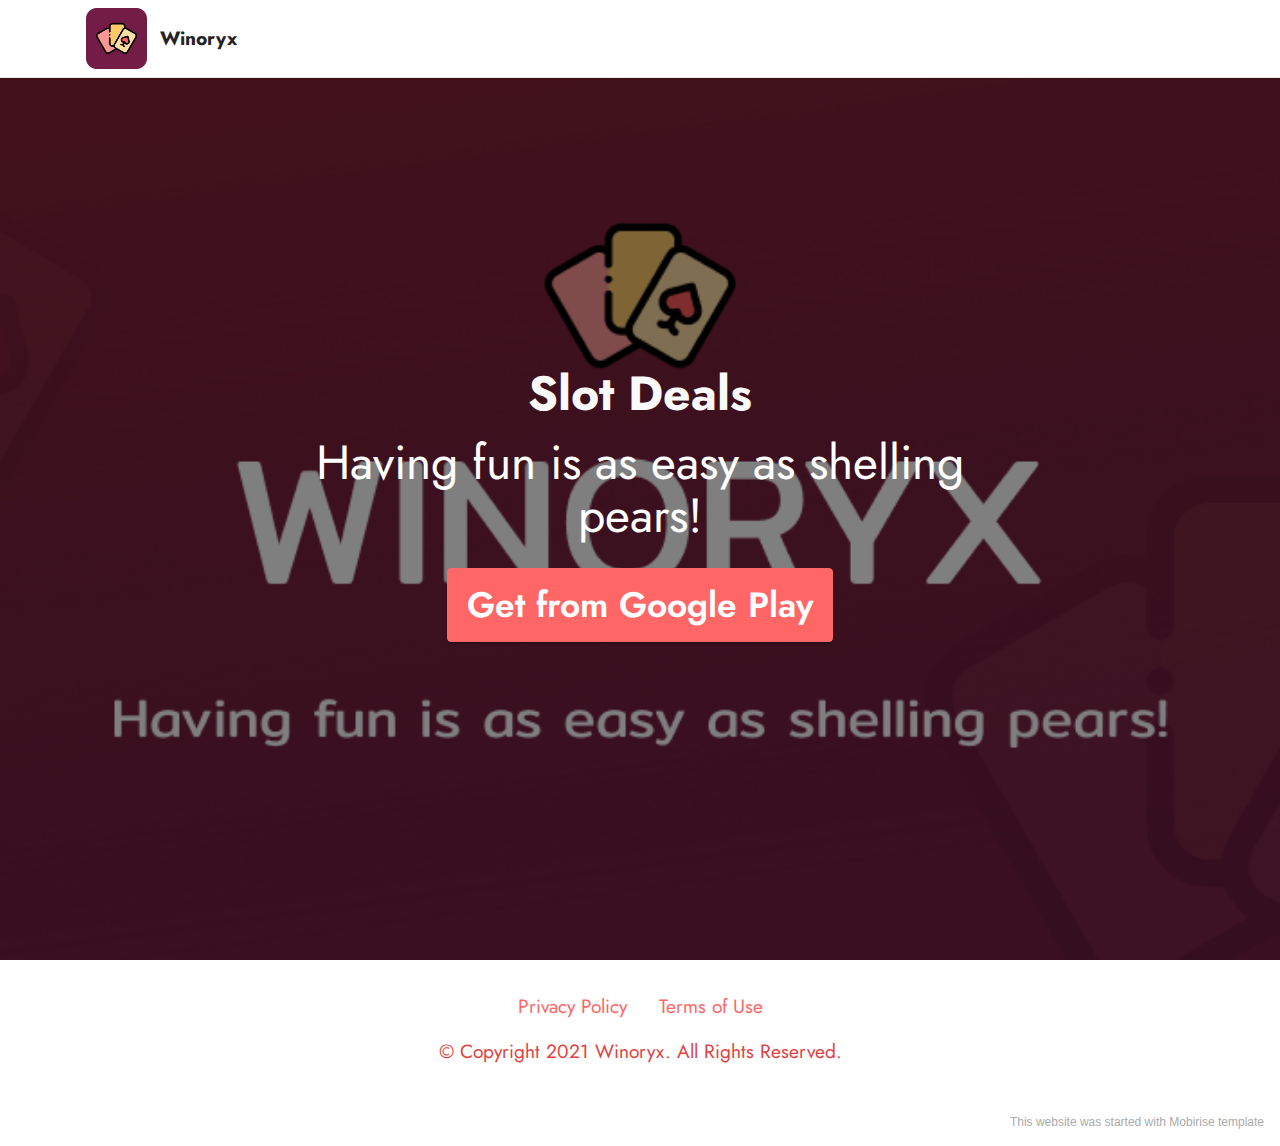
==== index.html @ 8b3d7945 "Add files via upload" ====
<!DOCTYPE html>
<html  >
<head>
  <!-- Site made with Mobirise Website Builder v5.3.10, https://mobirise.com -->
  <meta charset="UTF-8">
  <meta http-equiv="X-UA-Compatible" content="IE=edge">
  <meta name="generator" content="Mobirise v5.3.10, mobirise.com">
  <meta name="viewport" content="width=device-width, initial-scale=1, minimum-scale=1">
  <link rel="shortcut icon" href="assets/images/frame-417-121x121.png" type="image/x-icon">
  <meta name="description" content="Winoryx">
  
  
  <title>Winoryx</title>
  <link rel="stylesheet" href="assets/tether/tether.min.css">
  <link rel="stylesheet" href="assets/bootstrap/css/bootstrap.min.css">
  <link rel="stylesheet" href="assets/bootstrap/css/bootstrap-grid.min.css">
  <link rel="stylesheet" href="assets/bootstrap/css/bootstrap-reboot.min.css">
  <link rel="stylesheet" href="assets/dropdown/css/style.css">
  <link rel="stylesheet" href="assets/socicon/css/styles.css">
  <link rel="stylesheet" href="assets/theme/css/style.css">
  <link rel="preload" href="https://fonts.googleapis.com/css?family=Jost:100,200,300,400,500,600,700,800,900,100i,200i,300i,400i,500i,600i,700i,800i,900i&display=swap" as="style" onload="this.onload=null;this.rel='stylesheet'">
  <noscript><link rel="stylesheet" href="https://fonts.googleapis.com/css?family=Jost:100,200,300,400,500,600,700,800,900,100i,200i,300i,400i,500i,600i,700i,800i,900i&display=swap"></noscript>
  <link rel="preload" as="style" href="assets/mobirise/css/mbr-additional.css"><link rel="stylesheet" href="assets/mobirise/css/mbr-additional.css" type="text/css">
  
  
  
  
</head>
<body>
  
  <section class="menu cid-s48OLK6784" once="menu" id="menu1-h">
    
    <nav class="navbar navbar-dropdown navbar-fixed-top navbar-expand-lg">
        <div class="container">
            <div class="navbar-brand">
                <span class="navbar-logo">
                    <a href="https://play.google.com/store/apps/details?id=com.laterio.winoryx">
                        <img src="assets/images/frame-417-121x121.png" alt="Mobirise" style="height: 3.8rem;">
                    </a>
                </span>
                <span class="navbar-caption-wrap"><a class="navbar-caption text-black text-primary display-7" href="https://play.google.com/store/apps/details?id=com.laterio.winoryx">Winoryx</a></span>
            </div>
            
            <div class="collapse navbar-collapse" id="navbarSupportedContent">
                <ul class="navbar-nav nav-dropdown nav-right" data-app-modern-menu="true"><li class="nav-item"><a class="nav-link link text-black display-4" href="https://mobirise.com">Menu Item 1</a></li>
                    <li class="nav-item"><a class="nav-link link text-black display-4" href="https://mobirise.com">
                            Menu Item 2</a></li></ul>
                
                
            </div>
        </div>
    </nav>

</section>

<section class="header1 cid-s48MCQYojq mbr-fullscreen" id="header1-f">

    

    <div class="mbr-overlay" style="opacity: 0.5; background-color: rgb(0, 0, 0);"></div>

    <div class="align-center container">
        <div class="row justify-content-center">
            <div class="col-12 col-lg-8">
                <h1 class="mbr-section-title mbr-fonts-style mb-3 display-2"><strong>Slot Deals</strong></h1>
                
                <p class="mbr-text mbr-fonts-style display-2">Having fun is as easy as shelling pears!</p>
                <div class="mbr-section-btn mt-3"><a class="btn btn-secondary display-5" href="https://play.google.com/store/apps/details?id=com.laterio.winoryx" target="_blank">Get from Google Play</a></div>
            </div>
        </div>
    </div>
</section>

<section class="footer3 cid-s48P1Icc8J" once="footers" id="footer3-i">

    

    

    <div class="container">
        <div class="media-container-row align-center mbr-white">
            <div class="row row-links">
                <ul class="foot-menu">
                    
                    
                    
                    
                    
                <li class="foot-menu-item mbr-fonts-style display-7"><a href="privacy-policy.html" class="text-secondary">Privacy Policy</a></li><li class="foot-menu-item mbr-fonts-style display-7"><a href="terms-of-use.html" class="text-secondary">Terms of Use</a></li></ul>
            </div>
            
            <div class="row row-copirayt">
                <p class="mbr-text mb-0 mbr-fonts-style mbr-white align-center display-7">
                    © Copyright 2021 Winoryx. All Rights Reserved.
                </p>
            </div>
        </div>
    </div>
</section><section style="background-color: #fff; font-family: -apple-system, BlinkMacSystemFont, 'Segoe UI', 'Roboto', 'Helvetica Neue', Arial, sans-serif; color:#aaa; font-size:12px; padding: 0; align-items: center; display: flex;"><a href="https://mobirise.site/n" style="flex: 1 1; height: 3rem; padding-left: 1rem;"></a><p style="flex: 0 0 auto; margin:0; padding-right:1rem;"><a href="https://mobirise.site/r" style="color:#aaa;">This website</a> was started with Mobirise template</p></section><script src="assets/web/assets/jquery/jquery.min.js"></script>  <script src="assets/popper/popper.min.js"></script>  <script src="assets/tether/tether.min.js"></script>  <script src="assets/bootstrap/js/bootstrap.min.js"></script>  <script src="assets/smoothscroll/smooth-scroll.js"></script>  <script src="assets/dropdown/js/nav-dropdown.js"></script>  <script src="assets/dropdown/js/navbar-dropdown.js"></script>  <script src="assets/touchswipe/jquery.touch-swipe.min.js"></script>  <script src="assets/theme/js/script.js"></script>  
  
  
</body>
</html>
---- assets/dropdown/css/style.css ----
.navbar-dropdown {
  left: 0;
  padding: 0;
  position: absolute;
  right: 0;
  top: 0;
  transition: all 0.45s ease;
  z-index: 1030;
  background: #282828; }
  .navbar-dropdown .navbar-logo {
    margin-right: 0.8rem;
    transition: margin 0.3s ease-in-out;
    vertical-align: middle; }
    .navbar-dropdown .navbar-logo img {
      height: 3.125rem;
      transition: all 0.3s ease-in-out; }
    .navbar-dropdown .navbar-logo.mbr-iconfont {
      font-size: 3.125rem;
      line-height: 3.125rem; }
  .navbar-dropdown .navbar-caption {
    font-weight: 700;
    white-space: normal;
    vertical-align: -4px;
    line-height: 3.125rem !important; }
    .navbar-dropdown .navbar-caption, .navbar-dropdown .navbar-caption:hover {
      color: inherit;
      text-decoration: none; }
  .navbar-dropdown .mbr-iconfont + .navbar-caption {
    vertical-align: -1px; }
  .navbar-dropdown.navbar-fixed-top {
    position: fixed; }
  .navbar-dropdown .navbar-brand span {
    vertical-align: -4px; }
  .navbar-dropdown.bg-color.transparent {
    background: none; }
  .navbar-dropdown.navbar-short .navbar-brand {
    padding: 0.625rem 0; }
    .navbar-dropdown.navbar-short .navbar-brand span {
      vertical-align: -1px; }
  .navbar-dropdown.navbar-short .navbar-caption {
    line-height: 2.375rem !important;
    vertical-align: -2px; }
  .navbar-dropdown.navbar-short .navbar-logo {
    margin-right: 0.5rem; }
    .navbar-dropdown.navbar-short .navbar-logo img {
      height: 2.375rem; }
    .navbar-dropdown.navbar-short .navbar-logo.mbr-iconfont {
      font-size: 2.375rem;
      line-height: 2.375rem; }
  .navbar-dropdown.navbar-short .mbr-table-cell {
    height: 3.625rem; }
  .navbar-dropdown .navbar-close {
    left: 0.6875rem;
    position: fixed;
    top: 0.75rem;
    z-index: 1000; }
  .navbar-dropdown .hamburger-icon {
    content: "";
    display: inline-block;
    vertical-align: middle;
    width: 16px;
    -webkit-box-shadow: 0 -6px 0 1px #282828,0 0 0 1px #282828,0 6px 0 1px #282828;
    -moz-box-shadow: 0 -6px 0 1px #282828,0 0 0 1px #282828,0 6px 0 1px #282828;
    box-shadow: 0 -6px 0 1px #282828,0 0 0 1px #282828,0 6px 0 1px #282828; }

.dropdown-menu .dropdown-toggle[data-toggle="dropdown-submenu"]::after {
  border-bottom: 0.35em solid transparent;
  border-left: 0.35em solid;
  border-right: 0;
  border-top: 0.35em solid transparent;
  margin-left: 0.3rem; }

.dropdown-menu .dropdown-item:focus {
  outline: 0; }

.nav-dropdown {
  font-size: 0.75rem;
  font-weight: 500;
  height: auto !important; }
  .nav-dropdown .nav-btn {
    padding-left: 1rem; }
  .nav-dropdown .link {
    margin: .667em 1.667em;
    font-weight: 500;
    padding: 0;
    transition: color .2s ease-in-out; }
    .nav-dropdown .link.dropdown-toggle {
      margin-right: 2.583em; }
      .nav-dropdown .link.dropdown-toggle::after {
        margin-left: .25rem;
        border-top: 0.35em solid;
        border-right: 0.35em solid transparent;
        border-left: 0.35em solid transparent;
        border-bottom: 0; }
      .nav-dropdown .link.dropdown-toggle[aria-expanded="true"] {
        margin: 0;
        padding: 0.667em 3.263em  0.667em 1.667em; }
  .nav-dropdown .link::after,
  .nav-dropdown .dropdown-item::after {
    color: inherit; }
  .nav-dropdown .btn {
    font-size: 0.75rem;
    font-weight: 700;
    letter-spacing: 0;
    margin-bottom: 0;
    padding-left: 1.25rem;
    padding-right: 1.25rem; }
  .nav-dropdown .dropdown-menu {
    border-radius: 0;
    border: 0;
    left: 0;
    margin: 0;
    padding-bottom: 1.25rem;
    padding-top: 1.25rem;
    position: relative; }
  .nav-dropdown .dropdown-submenu {
    margin-left: 0.125rem;
    top: 0; }
  .nav-dropdown .dropdown-item {
    font-weight: 500;
    line-height: 2;
    padding: 0.3846em 4.615em 0.3846em 1.5385em;
    position: relative;
    transition: color .2s ease-in-out, background-color .2s ease-in-out; }
    .nav-dropdown .dropdown-item::after {
      margin-top: -0.3077em;
      position: absolute;
      right: 1.1538em;
      top: 50%; }
    .nav-dropdown .dropdown-item:focus, .nav-dropdown .dropdown-item:hover {
      background: none; }

@media (max-width: 767px) {
  .nav-dropdown.navbar-toggleable-sm {
    bottom: 0;
    display: none;
    left: 0;
    overflow-x: hidden;
    position: fixed;
    top: 0;
    transform: translateX(-100%);
    -ms-transform: translateX(-100%);
    -webkit-transform: translateX(-100%);
    width: 18.75rem;
    z-index: 999; } }
.nav-dropdown.navbar-toggleable-xl {
  bottom: 0;
  display: none;
  left: 0;
  overflow-x: hidden;
  position: fixed;
  top: 0;
  transform: translateX(-100%);
  -ms-transform: translateX(-100%);
  -webkit-transform: translateX(-100%);
  width: 18.75rem;
  z-index: 999; }

.nav-dropdown-sm {
  display: block !important;
  overflow-x: hidden;
  overflow: auto;
  padding-top: 3.875rem; }
  .nav-dropdown-sm::after {
    content: "";
    display: block;
    height: 3rem;
    width: 100%; }
  .nav-dropdown-sm.collapse.in ~ .navbar-close {
    display: block !important; }
  .nav-dropdown-sm.collapsing, .nav-dropdown-sm.collapse.in {
    transform: translateX(0);
    -ms-transform: translateX(0);
    -webkit-transform: translateX(0);
    transition: all 0.25s ease-out;
    -webkit-transition: all 0.25s ease-out;
    background: #282828; }
  .nav-dropdown-sm.collapsing[aria-expanded="false"] {
    transform: translateX(-100%);
    -ms-transform: translateX(-100%);
    -webkit-transform: translateX(-100%); }
  .nav-dropdown-sm .nav-item {
    display: block;
    margin-left: 0 !important;
    padding-left: 0; }
  .nav-dropdown-sm .link,
  .nav-dropdown-sm .dropdown-item {
    border-top: 1px dotted rgba(255, 255, 255, 0.1);
    font-size: 0.8125rem;
    line-height: 1.6;
    margin: 0 !important;
    padding: 0.875rem 2.4rem 0.875rem 1.5625rem !important;
    position: relative;
    white-space: normal; }
    .nav-dropdown-sm .link:focus, .nav-dropdown-sm .link:hover,
    .nav-dropdown-sm .dropdown-item:focus,
    .nav-dropdown-sm .dropdown-item:hover {
      background: rgba(0, 0, 0, 0.2) !important;
      color: #c0a375; }
  .nav-dropdown-sm .nav-btn {
    position: relative;
    padding: 1.5625rem 1.5625rem 0 1.5625rem; }
    .nav-dropdown-sm .nav-btn::before {
      border-top: 1px dotted rgba(255, 255, 255, 0.1);
      content: "";
      left: 0;
      position: absolute;
      top: 0;
      width: 100%; }
    .nav-dropdown-sm .nav-btn + .nav-btn {
      padding-top: 0.625rem; }
      .nav-dropdown-sm .nav-btn + .nav-btn::before {
        display: none; }
  .nav-dropdown-sm .btn {
    padding: 0.625rem 0; }
  .nav-dropdown-sm .dropdown-toggle[data-toggle="dropdown-submenu"]::after {
    margin-left: .25rem;
    border-top: 0.35em solid;
    border-right: 0.35em solid transparent;
    border-left: 0.35em solid transparent;
    border-bottom: 0; }
  .nav-dropdown-sm .dropdown-toggle[data-toggle="dropdown-submenu"][aria-expanded="true"]::after {
    border-top: 0;
    border-right: 0.35em solid transparent;
    border-left: 0.35em solid transparent;
    border-bottom: 0.35em solid; }
  .nav-dropdown-sm .dropdown-menu {
    margin: 0;
    padding: 0;
    position: relative;
    top: 0;
    left: 0;
    width: 100%;
    border: 0;
    float: none;
    border-radius: 0;
    background: none; }
  .nav-dropdown-sm .dropdown-submenu {
    left: 100%;
    margin-left: 0.125rem;
    margin-top: -1.25rem;
    top: 0; }

.navbar-toggleable-sm .nav-dropdown .dropdown-menu {
  position: absolute; }

.navbar-toggleable-sm .nav-dropdown .dropdown-submenu {
  left: 100%;
  margin-left: 0.125rem;
  margin-top: -1.25rem;
  top: 0; }

.navbar-toggleable-sm.opened .nav-dropdown .dropdown-menu {
  position: relative; }

.navbar-toggleable-sm.opened .nav-dropdown .dropdown-submenu {
  left: 0;
  margin-left: 00rem;
  margin-top: 0rem;
  top: 0; }

.is-builder .nav-dropdown.collapsing {
  transition: none !important; }

/*# sourceMappingURL=style.css.map */
---- assets/socicon/css/styles.css ----
@charset "UTF-8";

@font-face {
  font-family: 'Socicon';
  src:  url('../fonts/socicon.eot');
  src:  url('../fonts/socicon.eot?#iefix') format('embedded-opentype'),
    url('../fonts/socicon.woff2') format('woff2'),
    url('../fonts/socicon.ttf') format('truetype'),
    url('../fonts/socicon.woff') format('woff'),
    url('../fonts/socicon.svg#socicon') format('svg');
  font-weight: normal;
  font-style: normal;
  font-display: swap;
}

[data-icon]:before {
  font-family: "socicon" !important;
  content: attr(data-icon);
  font-style: normal !important;
  font-weight: normal !important;
  font-variant: normal !important;
  text-transform: none !important;
  speak: none;
  line-height: 1;
  -webkit-font-smoothing: antialiased;
  -moz-osx-font-smoothing: grayscale;
}

[class^="socicon-"], [class*=" socicon-"] {
  /* use !important to prevent issues with browser extensions that change fonts */
  font-family: 'Socicon' !important;
  speak: none;
  font-style: normal;
  font-weight: normal;
  font-variant: normal;
  text-transform: none;
  line-height: 1;

  /* Better Font Rendering =========== */
  -webkit-font-smoothing: antialiased;
  -moz-osx-font-smoothing: grayscale;
}

.socicon-eitaa:before {
  content: "\e97c";
}
.socicon-soroush:before {
  content: "\e97d";
}
.socicon-bale:before {
  content: "\e97e";
}
.socicon-zazzle:before {
  content: "\e97b";
}
.socicon-society6:before {
  content: "\e97a";
}
.socicon-redbubble:before {
  content: "\e979";
}
.socicon-avvo:before {
  content: "\e978";
}
.socicon-stitcher:before {
  content: "\e977";
}
.socicon-googlehangouts:before {
  content: "\e974";
}
.socicon-dlive:before {
  content: "\e975";
}
.socicon-vsco:before {
  content: "\e976";
}
.socicon-flipboard:before {
  content: "\e973";
}
.socicon-ubuntu:before {
  content: "\e958";
}
.socicon-artstation:before {
  content: "\e959";
}
.socicon-invision:before {
  content: "\e95a";
}
.socicon-torial:before {
  content: "\e95b";
}
.socicon-collectorz:before {
  content: "\e95c";
}
.socicon-seenthis:before {
  content: "\e95d";
}
.socicon-googleplaymusic:before {
  content: "\e95e";
}
.socicon-debian:before {
  content: "\e95f";
}
.socicon-filmfreeway:before {
  content: "\e960";
}
.socicon-gnome:before {
  content: "\e961";
}
.socicon-itchio:before {
  content: "\e962";
}
.socicon-jamendo:before {
  content: "\e963";
}
.socicon-mix:before {
  content: "\e964";
}
.socicon-sharepoint:before {
  content: "\e965";
}
.socicon-tinder:before {
  content: "\e966";
}
.socicon-windguru:before {
  content: "\e967";
}
.socicon-cdbaby:before {
  content: "\e968";
}
.socicon-elementaryos:before {
  content: "\e969";
}
.socicon-stage32:before {
  content: "\e96a";
}
.socicon-tiktok:before {
  content: "\e96b";
}
.socicon-gitter:before {
  content: "\e96c";
}
.socicon-letterboxd:before {
  content: "\e96d";
}
.socicon-threema:before {
  content: "\e96e";
}
.socicon-splice:before {
  content: "\e96f";
}
.socicon-metapop:before {
  content: "\e970";
}
.socicon-naver:before {
  content: "\e971";
}
.socicon-remote:before {
  content: "\e972";
}
.socicon-internet:before {
  content: "\e957";
}
.socicon-moddb:before {
  content: "\e94b";
}
.socicon-indiedb:before {
  content: "\e94c";
}
.socicon-traxsource:before {
  content: "\e94d";
}
.socicon-gamefor:before {
  content: "\e94e";
}
.socicon-pixiv:before {
  content: "\e94f";
}
.socicon-myanimelist:before {
  content: "\e950";
}
.socicon-blackberry:before {
  content: "\e951";
}
.socicon-wickr:before {
  content: "\e952";
}
.socicon-spip:before {
  content: "\e953";
}
.socicon-napster:before {
  content: "\e954";
}
.socicon-beatport:before {
  content: "\e955";
}
.socicon-hackerone:before {
  content: "\e956";
}
.socicon-hackernews:before {
  content: "\e946";
}
.socicon-smashwords:before {
  content: "\e947";
}
.socicon-kobo:before {
  content: "\e948";
}
.socicon-bookbub:before {
  content: "\e949";
}
.socicon-mailru:before {
  content: "\e94a";
}
.socicon-gitlab:before {
  content: "\e945";
}
.socicon-instructables:before {
  content: "\e944";
}
.socicon-portfolio:before {
  content: "\e943";
}
.socicon-codered:before {
  content: "\e940";
}
.socicon-origin:before {
  content: "\e941";
}
.socicon-nextdoor:before {
  content: "\e942";
}
.socicon-udemy:before {
  content: "\e93f";
}
.socicon-livemaster:before {
  content: "\e93e";
}
.socicon-crunchbase:before {
  content: "\e93b";
}
.socicon-homefy:before {
  content: "\e93c";
}
.socicon-calendly:before {
  content: "\e93d";
}
.socicon-realtor:before {
  content: "\e90f";
}
.socicon-tidal:before {
  content: "\e910";
}
.socicon-qobuz:before {
  content: "\e911";
}
.socicon-natgeo:before {
  content: "\e912";
}
.socicon-mastodon:before {
  content: "\e913";
}
.socicon-unsplash:before {
  content: "\e914";
}
.socicon-homeadvisor:before {
  content: "\e915";
}
.socicon-angieslist:before {
  content: "\e916";
}
.socicon-codepen:before {
  content: "\e917";
}
.socicon-slack:before {
  content: "\e918";
}
.socicon-openaigym:before {
  content: "\e919";
}
.socicon-logmein:before {
  content: "\e91a";
}
.socicon-fiverr:before {
  content: "\e91b";
}
.socicon-gotomeeting:before {
  content: "\e91c";
}
.socicon-aliexpress:before {
  content: "\e91d";
}
.socicon-guru:before {
  content: "\e91e";
}
.socicon-appstore:before {
  content: "\e91f";
}
.socicon-homes:before {
  content: "\e920";
}
.socicon-zoom:before {
  content: "\e921";
}
.socicon-alibaba:before {
  content: "\e922";
}
.socicon-craigslist:before {
  content: "\e923";
}
.socicon-wix:before {
  content: "\e924";
}
.socicon-redfin:before {
  content: "\e925";
}
.socicon-googlecalendar:before {
  content: "\e926";
}
.socicon-shopify:before {
  content: "\e927";
}
.socicon-freelancer:before {
  content: "\e928";
}
.socicon-seedrs:before {
  content: "\e929";
}
.socicon-bing:before {
  content: "\e92a";
}
.socicon-doodle:before {
  content: "\e92b";
}
.socicon-bonanza:before {
  content: "\e92c";
}
.socicon-squarespace:before {
  content: "\e92d";
}
.socicon-toptal:before {
  content: "\e92e";
}
.socicon-gust:before {
  content: "\e92f";
}
.socicon-ask:before {
  content: "\e930";
}
.socicon-trulia:before {
  content: "\e931";
}
.socicon-loomly:before {
  content: "\e932";
}
.socicon-ghost:before {
  content: "\e933";
}
.socicon-upwork:before {
  content: "\e934";
}
.socicon-fundable:before {
  content: "\e935";
}
.socicon-booking:before {
  content: "\e936";
}
.socicon-googlemaps:before {
  content: "\e937";
}
.socicon-zillow:before {
  content: "\e938";
}
.socicon-niconico:before {
  content: "\e939";
}
.socicon-toneden:before {
  content: "\e93a";
}
.socicon-augment:before {
  content: "\e908";
}
.socicon-bitbucket:before {
  content: "\e909";
}
.socicon-fyuse:before {
  content: "\e90a";
}
.socicon-yt-gaming:before {
  content: "\e90b";
}
.socicon-sketchfab:before {
  content: "\e90c";
}
.socicon-mobcrush:before {
  content: "\e90d";
}
.socicon-microsoft:before {
  content: "\e90e";
}
.socicon-pandora:before {
  content: "\e907";
}
.socicon-messenger:before {
  content: "\e906";
}
.socicon-gamewisp:before {
  content: "\e905";
}
.socicon-bloglovin:before {
  content: "\e904";
}
.socicon-tunein:before {
  content: "\e903";
}
.socicon-gamejolt:before {
  content: "\e901";
}
.socicon-trello:before {
  content: "\e902";
}
.socicon-spreadshirt:before {
  content: "\e900";
}
.socicon-500px:before {
  content: "\e000";
}
.socicon-8tracks:before {
  content: "\e001";
}
.socicon-airbnb:before {
  content: "\e002";
}
.socicon-alliance:before {
  content: "\e003";
}
.socicon-amazon:before {
  content: "\e004";
}
.socicon-amplement:before {
  content: "\e005";
}
.socicon-android:before {
  content: "\e006";
}
.socicon-angellist:before {
  content: "\e007";
}
.socicon-apple:before {
  content: "\e008";
}
.socicon-appnet:before {
  content: "\e009";
}
.socicon-baidu:before {
  content: "\e00a";
}
.socicon-bandcamp:before {
  content: "\e00b";
}
.socicon-battlenet:before {
  content: "\e00c";
}
.socicon-mixer:before {
  content: "\e00d";
}
.socicon-bebee:before {
  content: "\e00e";
}
.socicon-bebo:before {
  content: "\e00f";
}
.socicon-behance:before {
  content: "\e010";
}
.socicon-blizzard:before {
  content: "\e011";
}
.socicon-blogger:before {
  content: "\e012";
}
.socicon-buffer:before {
  content: "\e013";
}
.socicon-chrome:before {
  content: "\e014";
}
.socicon-coderwall:before {
  content: "\e015";
}
.socicon-curse:before {
  content: "\e016";
}
.socicon-dailymotion:before {
  content: "\e017";
}
.socicon-deezer:before {
  content: "\e018";
}
.socicon-delicious:before {
  content: "\e019";
}
.socicon-deviantart:before {
  content: "\e01a";
}
.socicon-diablo:before {
  content: "\e01b";
}
.socicon-digg:before {
  content: "\e01c";
}
.socicon-discord:before {
  content: "\e01d";
}
.socicon-disqus:before {
  content: "\e01e";
}
.socicon-douban:before {
  content: "\e01f";
}
.socicon-draugiem:before {
  content: "\e020";
}
.socicon-dribbble:before {
  content: "\e021";
}
.socicon-drupal:before {
  content: "\e022";
}
.socicon-ebay:before {
  content: "\e023";
}
.socicon-ello:before {
  content: "\e024";
}
.socicon-endomodo:before {
  content: "\e025";
}
.socicon-envato:before {
  content: "\e026";
}
.socicon-etsy:before {
  content: "\e027";
}
.socicon-facebook:before {
  content: "\e028";
}
.socicon-feedburner:before {
  content: "\e029";
}
.socicon-filmweb:before {
  content: "\e02a";
}
.socicon-firefox:before {
  content: "\e02b";
}
.socicon-flattr:before {
  content: "\e02c";
}
.socicon-flickr:before {
  content: "\e02d";
}
.socicon-formulr:before {
  content: "\e02e";
}
.socicon-forrst:before {
  content: "\e02f";
}
.socicon-foursquare:before {
  content: "\e030";
}
.socicon-friendfeed:before {
  content: "\e031";
}
.socicon-github:before {
  content: "\e032";
}
.socicon-goodreads:before {
  content: "\e033";
}
.socicon-google:before {
  content: "\e034";
}
.socicon-googlescholar:before {
  content: "\e035";
}
.socicon-googlegroups:before {
  content: "\e036";
}
.socicon-googlephotos:before {
  content: "\e037";
}
.socicon-googleplus:before {
  content: "\e038";
}
.socicon-grooveshark:before {
  content: "\e039";
}
.socicon-hackerrank:before {
  content: "\e03a";
}
.socicon-hearthstone:before {
  content: "\e03b";
}
.socicon-hellocoton:before {
  content: "\e03c";
}
.socicon-heroes:before {
  content: "\e03d";
}
.socicon-smashcast:before {
  content: "\e03e";
}
.socicon-horde:before {
  content: "\e03f";
}
.socicon-houzz:before {
  content: "\e040";
}
.socicon-icq:before {
  content: "\e041";
}
.socicon-identica:before {
  content: "\e042";
}
.socicon-imdb:before {
  content: "\e043";
}
.socicon-instagram:before {
  content: "\e044";
}
.socicon-issuu:before {
  content: "\e045";
}
.socicon-istock:before {
  content: "\e046";
}
.socicon-itunes:before {
  content: "\e047";
}
.socicon-keybase:before {
  content: "\e048";
}
.socicon-lanyrd:before {
  content: "\e049";
}
.socicon-lastfm:before {
  content: "\e04a";
}
.socicon-line:before {
  content: "\e04b";
}
.socicon-linkedin:before {
  content: "\e04c";
}
.socicon-livejournal:before {
  content: "\e04d";
}
.socicon-lyft:before {
  content: "\e04e";
}
.socicon-macos:before {
  content: "\e04f";
}
.socicon-mail:before {
  content: "\e050";
}
.socicon-medium:before {
  content: "\e051";
}
.socicon-meetup:before {
  content: "\e052";
}
.socicon-mixcloud:before {
  content: "\e053";
}
.socicon-modelmayhem:before {
  content: "\e054";
}
.socicon-mumble:before {
  content: "\e055";
}
.socicon-myspace:before {
  content: "\e056";
}
.socicon-newsvine:before {
  content: "\e057";
}
.socicon-nintendo:before {
  content: "\e058";
}
.socicon-npm:before {
  content: "\e059";
}
.socicon-odnoklassniki:before {
  content: "\e05a";
}
.socicon-openid:before {
  content: "\e05b";
}
.socicon-opera:before {
  content: "\e05c";
}
.socicon-outlook:before {
  content: "\e05d";
}
.socicon-overwatch:before {
  content: "\e05e";
}
.socicon-patreon:before {
  content: "\e05f";
}
.socicon-paypal:before {
  content: "\e060";
}
.socicon-periscope:before {
  content: "\e061";
}
.socicon-persona:before {
  content: "\e062";
}
.socicon-pinterest:before {
  content: "\e063";
}
.socicon-play:before {
  content: "\e064";
}
.socicon-player:before {
  content: "\e065";
}
.socicon-playstation:before {
  content: "\e066";
}
.socicon-pocket:before {
  content: "\e067";
}
.socicon-qq:before {
  content: "\e068";
}
.socicon-quora:before {
  content: "\e069";
}
.socicon-raidcall:before {
  content: "\e06a";
}
.socicon-ravelry:before {
  content: "\e06b";
}
.socicon-reddit:before {
  content: "\e06c";
}
.socicon-renren:before {
  content: "\e06d";
}
.socicon-researchgate:before {
  content: "\e06e";
}
.socicon-residentadvisor:before {
  content: "\e06f";
}
.socicon-reverbnation:before {
  content: "\e070";
}
.socicon-rss:before {
  content: "\e071";
}
.socicon-sharethis:before {
  content: "\e072";
}
.socicon-skype:before {
  content: "\e073";
}
.socicon-slideshare:before {
  content: "\e074";
}
.socicon-smugmug:before {
  content: "\e075";
}
.socicon-snapchat:before {
  content: "\e076";
}
.socicon-songkick:before {
  content: "\e077";
}
.socicon-soundcloud:before {
  content: "\e078";
}
.socicon-spotify:before {
  content: "\e079";
}
.socicon-stackexchange:before {
  content: "\e07a";
}
.socicon-stackoverflow:before {
  content: "\e07b";
}
.socicon-starcraft:before {
  content: "\e07c";
}
.socicon-stayfriends:before {
  content: "\e07d";
}
.socicon-steam:before {
  content: "\e07e";
}
.socicon-storehouse:before {
  content: "\e07f";
}
.socicon-strava:before {
  content: "\e080";
}
.socicon-streamjar:before {
  content: "\e081";
}
.socicon-stumbleupon:before {
  content: "\e082";
}
.socicon-swarm:before {
  content: "\e083";
}
.socicon-teamspeak:before {
  content: "\e084";
}
.socicon-teamviewer:before {
  content: "\e085";
}
.socicon-technorati:before {
  content: "\e086";
}
.socicon-telegram:before {
  content: "\e087";
}
.socicon-tripadvisor:before {
  content: "\e088";
}
.socicon-tripit:before {
  content: "\e089";
}
.socicon-triplej:before {
  content: "\e08a";
}
.socicon-tumblr:before {
  content: "\e08b";
}
.socicon-twitch:before {
  content: "\e08c";
}
.socicon-twitter:before {
  content: "\e08d";
}
.socicon-uber:before {
  content: "\e08e";
}
.socicon-ventrilo:before {
  content: "\e08f";
}
.socicon-viadeo:before {
  content: "\e090";
}
.socicon-viber:before {
  content: "\e091";
}
.socicon-viewbug:before {
  content: "\e092";
}
.socicon-vimeo:before {
  content: "\e093";
}
.socicon-vine:before {
  content: "\e094";
}
.socicon-vkontakte:before {
  content: "\e095";
}
.socicon-warcraft:before {
  content: "\e096";
}
.socicon-wechat:before {
  content: "\e097";
}
.socicon-weibo:before {
  content: "\e098";
}
.socicon-whatsapp:before {
  content: "\e099";
}
.socicon-wikipedia:before {
  content: "\e09a";
}
.socicon-windows:before {
  content: "\e09b";
}
.socicon-wordpress:before {
  content: "\e09c";
}
.socicon-wykop:before {
  content: "\e09d";
}
.socicon-xbox:before {
  content: "\e09e";
}
.socicon-xing:before {
  content: "\e09f";
}
.socicon-yahoo:before {
  content: "\e0a0";
}
.socicon-yammer:before {
  content: "\e0a1";
}
.socicon-yandex:before {
  content: "\e0a2";
}
.socicon-yelp:before {
  content: "\e0a3";
}
.socicon-younow:before {
  content: "\e0a4";
}
.socicon-youtube:before {
  content: "\e0a5";
}
.socicon-zapier:before {
  content: "\e0a6";
}
.socicon-zerply:before {
  content: "\e0a7";
}
.socicon-zomato:before {
  content: "\e0a8";
}
.socicon-zynga:before {
  content: "\e0a9";
}
---- assets/theme/css/style.css ----
@charset "UTF-8";
section {
  background-color: #ffffff;
}

body {
  font-style: normal;
  line-height: 1.5;
  font-weight: 400;
  color: #232323;
  position: relative;
}

section,
.container,
.container-fluid {
  position: relative;
  word-wrap: break-word;
}

a.mbr-iconfont:hover {
  text-decoration: none;
}

.article .lead p,
.article .lead ul,
.article .lead ol,
.article .lead pre,
.article .lead blockquote {
  margin-bottom: 0;
}

a {
  font-style: normal;
  font-weight: 400;
  cursor: pointer;
}
a, a:hover {
  text-decoration: none;
}

.mbr-section-title {
  font-style: normal;
  line-height: 1.3;
}

.mbr-section-subtitle {
  line-height: 1.3;
}

.mbr-text {
  font-style: normal;
  line-height: 1.7;
}

h1,
h2,
h3,
h4,
h5,
h6,
.display-1,
.display-2,
.display-4,
.display-5,
.display-7,
span,
p,
a {
  line-height: 1;
  word-break: break-word;
  word-wrap: break-word;
  font-weight: 400;
}

b,
strong {
  font-weight: bold;
}

input:-webkit-autofill, input:-webkit-autofill:hover, input:-webkit-autofill:focus, input:-webkit-autofill:active {
  transition-delay: 9999s;
  -webkit-transition-property: background-color, color;
  transition-property: background-color, color;
}

textarea[type=hidden] {
  display: none;
}

section {
  background-position: 50% 50%;
  background-repeat: no-repeat;
  background-size: cover;
}
section .mbr-background-video,
section .mbr-background-video-preview {
  position: absolute;
  bottom: 0;
  left: 0;
  right: 0;
  top: 0;
}

.hidden {
  visibility: hidden;
}

.mbr-z-index20 {
  z-index: 20;
}

/*! Base colors */
.mbr-white {
  color: #ffffff;
}

.mbr-black {
  color: #111111;
}

.mbr-bg-white {
  background-color: #ffffff;
}

.mbr-bg-black {
  background-color: #000000;
}

/*! Text-aligns */
.align-left {
  text-align: left;
}

.align-center {
  text-align: center;
}

.align-right {
  text-align: right;
}

/*! Font-weight  */
.mbr-light {
  font-weight: 300;
}

.mbr-regular {
  font-weight: 400;
}

.mbr-semibold {
  font-weight: 500;
}

.mbr-bold {
  font-weight: 700;
}

/*! Media  */
.media-content {
  flex-basis: 100%;
}

.media-container-row {
  display: flex;
  flex-direction: row;
  flex-wrap: wrap;
  justify-content: center;
  align-content: center;
  align-items: start;
}
.media-container-row .media-size-item {
  width: 400px;
}

.media-container-column {
  display: flex;
  flex-direction: column;
  flex-wrap: wrap;
  justify-content: center;
  align-content: center;
  align-items: stretch;
}
.media-container-column > * {
  width: 100%;
}

@media (min-width: 992px) {
  .media-container-row {
    flex-wrap: nowrap;
  }
}
figure {
  margin-bottom: 0;
  overflow: hidden;
}

figure[mbr-media-size] {
  transition: width 0.1s;
}

img,
iframe {
  display: block;
  width: 100%;
}

.card {
  background-color: transparent;
  border: none;
}

.card-box {
  width: 100%;
}

.card-img {
  text-align: center;
  flex-shrink: 0;
  -webkit-flex-shrink: 0;
}

.media {
  max-width: 100%;
  margin: 0 auto;
}

.mbr-figure {
  align-self: center;
}

.media-container > div {
  max-width: 100%;
}

.mbr-figure img,
.card-img img {
  width: 100%;
}

@media (max-width: 991px) {
  .media-size-item {
    width: auto !important;
  }

  .media {
    width: auto;
  }

  .mbr-figure {
    width: 100% !important;
  }
}
/*! Buttons */
.mbr-section-btn {
  margin-left: -0.6rem;
  margin-right: -0.6rem;
  font-size: 0;
}

.btn {
  font-weight: 600;
  border-width: 1px;
  font-style: normal;
  margin: 0.6rem 0.6rem;
  white-space: normal;
  transition: all 0.2s ease-in-out;
  display: inline-flex;
  align-items: center;
  justify-content: center;
  word-break: break-word;
}

.btn-sm {
  font-weight: 600;
  letter-spacing: 0px;
  transition: all 0.3s ease-in-out;
}

.btn-md {
  font-weight: 600;
  letter-spacing: 0px;
  transition: all 0.3s ease-in-out;
}

.btn-lg {
  font-weight: 600;
  letter-spacing: 0px;
  transition: all 0.3s ease-in-out;
}

.btn-form {
  margin: 0;
}
.btn-form:hover {
  cursor: pointer;
}

nav .mbr-section-btn {
  margin-left: 0rem;
  margin-right: 0rem;
}

/*! Btn icon margin */
.btn .mbr-iconfont,
.btn.btn-sm .mbr-iconfont {
  order: 1;
  cursor: pointer;
  margin-left: 0.5rem;
  vertical-align: sub;
}

.btn.btn-md .mbr-iconfont,
.btn.btn-md .mbr-iconfont {
  margin-left: 0.8rem;
}

.mbr-regular {
  font-weight: 400;
}

.mbr-semibold {
  font-weight: 500;
}

.mbr-bold {
  font-weight: 700;
}

[type=submit] {
  -webkit-appearance: none;
}

/*! Full-screen */
.mbr-fullscreen .mbr-overlay {
  min-height: 100vh;
}

.mbr-fullscreen {
  display: flex;
  display: -moz-flex;
  display: -ms-flex;
  display: -o-flex;
  align-items: center;
  min-height: 100vh;
  padding-top: 3rem;
  padding-bottom: 3rem;
}

/*! Map */
.map {
  height: 25rem;
  position: relative;
}
.map iframe {
  width: 100%;
  height: 100%;
}

/*! Scroll to top arrow */
.mbr-arrow-up {
  bottom: 25px;
  right: 90px;
  position: fixed;
  text-align: right;
  z-index: 5000;
  color: #ffffff;
  font-size: 22px;
}

.mbr-arrow-up a {
  background: rgba(0, 0, 0, 0.2);
  border-radius: 50%;
  color: #fff;
  display: inline-block;
  height: 60px;
  width: 60px;
  border: 2px solid #fff;
  outline-style: none !important;
  position: relative;
  text-decoration: none;
  transition: all 0.3s ease-in-out;
  cursor: pointer;
  text-align: center;
}
.mbr-arrow-up a:hover {
  background-color: rgba(0, 0, 0, 0.4);
}
.mbr-arrow-up a i {
  line-height: 60px;
}

.mbr-arrow-up-icon {
  display: block;
  color: #fff;
}

.mbr-arrow-up-icon::before {
  content: "›";
  display: inline-block;
  font-family: serif;
  font-size: 22px;
  line-height: 1;
  font-style: normal;
  position: relative;
  top: 6px;
  left: -4px;
  transform: rotate(-90deg);
}

/*! Arrow Down */
.mbr-arrow {
  position: absolute;
  bottom: 45px;
  left: 50%;
  width: 60px;
  height: 60px;
  cursor: pointer;
  background-color: rgba(80, 80, 80, 0.5);
  border-radius: 50%;
  transform: translateX(-50%);
}
@media (max-width: 767px) {
  .mbr-arrow {
    display: none;
  }
}
.mbr-arrow > a {
  display: inline-block;
  text-decoration: none;
  outline-style: none;
  -webkit-animation: arrowdown 1.7s ease-in-out infinite;
          animation: arrowdown 1.7s ease-in-out infinite;
  color: #ffffff;
}
.mbr-arrow > a > i {
  position: absolute;
  top: -2px;
  left: 15px;
  font-size: 2rem;
}

#scrollToTop a i::before {
  content: "";
  position: absolute;
  display: block;
  border-bottom: 2.5px solid #fff;
  border-left: 2.5px solid #fff;
  width: 27.8%;
  height: 27.8%;
  left: 50%;
  top: 51%;
  transform: translateY(-30%) translateX(-50%) rotate(135deg);
}

@keyframes arrowdown {
  0% {
    transform: translateY(0px);
  }
  50% {
    transform: translateY(-5px);
  }
  100% {
    transform: translateY(0px);
  }
}
@-webkit-keyframes arrowdown {
  0% {
    transform: translateY(0px);
  }
  50% {
    transform: translateY(-5px);
  }
  100% {
    transform: translateY(0px);
  }
}
@media (max-width: 500px) {
  .mbr-arrow-up {
    left: 0;
    right: 0;
    text-align: center;
  }
}
/*Gradients animation*/
@keyframes gradient-animation {
  from {
    background-position: 0% 100%;
    -webkit-animation-timing-function: ease-in-out;
            animation-timing-function: ease-in-out;
  }
  to {
    background-position: 100% 0%;
    -webkit-animation-timing-function: ease-in-out;
            animation-timing-function: ease-in-out;
  }
}
@-webkit-keyframes gradient-animation {
  from {
    background-position: 0% 100%;
    -webkit-animation-timing-function: ease-in-out;
            animation-timing-function: ease-in-out;
  }
  to {
    background-position: 100% 0%;
    -webkit-animation-timing-function: ease-in-out;
            animation-timing-function: ease-in-out;
  }
}
.bg-gradient {
  background-size: 200% 200%;
  animation: gradient-animation 5s infinite alternate;
  -webkit-animation: gradient-animation 5s infinite alternate;
}

.menu .navbar-brand {
  display: -webkit-flex;
}
.menu .navbar-brand span {
  display: flex;
  display: -webkit-flex;
}
.menu .navbar-brand .navbar-caption-wrap {
  display: -webkit-flex;
}
.menu .navbar-brand .navbar-logo img {
  display: -webkit-flex;
  width: auto;
}
@media (min-width: 768px) and (max-width: 991px) {
  .menu .navbar-toggleable-sm .navbar-nav {
    display: -ms-flexbox;
  }
}
@media (max-width: 991px) {
  .menu .navbar-collapse {
    max-height: 93.5vh;
  }
  .menu .navbar-collapse.show {
    overflow: auto;
  }
}
@media (min-width: 992px) {
  .menu .navbar-nav.nav-dropdown {
    display: -webkit-flex;
  }
  .menu .navbar-toggleable-sm .navbar-collapse {
    display: -webkit-flex !important;
  }
  .menu .collapsed .navbar-collapse {
    max-height: 93.5vh;
  }
  .menu .collapsed .navbar-collapse.show {
    overflow: auto;
  }
}
@media (max-width: 767px) {
  .menu .navbar-collapse {
    max-height: 80vh;
  }
}

.nav-link .mbr-iconfont {
  margin-right: 0.5rem;
}

.navbar {
  display: -webkit-flex;
  -webkit-flex-wrap: wrap;
  -webkit-align-items: center;
  -webkit-justify-content: space-between;
}

.navbar-collapse {
  -webkit-flex-basis: 100%;
  -webkit-flex-grow: 1;
  -webkit-align-items: center;
}

.nav-dropdown .link {
  padding: 0.667em 1.667em !important;
  margin: 0 !important;
}

.nav {
  display: -webkit-flex;
  -webkit-flex-wrap: wrap;
}

.row {
  display: -webkit-flex;
  -webkit-flex-wrap: wrap;
}

.justify-content-center {
  -webkit-justify-content: center;
}

.form-inline {
  display: -webkit-flex;
}

.card-wrapper {
  -webkit-flex: 1;
}

.carousel-control {
  z-index: 10;
  display: -webkit-flex;
}

.carousel-controls {
  display: -webkit-flex;
}

.media {
  display: -webkit-flex;
}

.form-group:focus {
  outline: none;
}

.jq-selectbox__select {
  padding: 7px 0;
  position: relative;
}

.jq-selectbox__dropdown {
  overflow: hidden;
  border-radius: 10px;
  position: absolute;
  top: 100%;
  left: 0 !important;
  width: 100% !important;
}

.jq-selectbox__trigger-arrow {
  right: 0;
  transform: translateY(-50%);
}

.jq-selectbox li {
  padding: 1.07em 0.5em;
}

input[type=range] {
  padding-left: 0 !important;
  padding-right: 0 !important;
}

.modal-dialog,
.modal-content {
  height: 100%;
}

.modal-dialog .carousel-inner {
  height: calc(100vh - 1.75rem);
}
@media (max-width: 575px) {
  .modal-dialog .carousel-inner {
    height: calc(100vh - 1rem);
  }
}

.carousel-item {
  text-align: center;
}

.carousel-item img {
  margin: auto;
}

.navbar-toggler {
  align-self: flex-start;
  padding: 0.25rem 0.75rem;
  font-size: 1.25rem;
  line-height: 1;
  background: transparent;
  border: 1px solid transparent;
  border-radius: 0.25rem;
}

.navbar-toggler:focus,
.navbar-toggler:hover {
  text-decoration: none;
}

.navbar-toggler-icon {
  display: inline-block;
  width: 1.5em;
  height: 1.5em;
  vertical-align: middle;
  content: "";
  background: no-repeat center center;
  background-size: 100% 100%;
}

.navbar-toggler-left {
  position: absolute;
  left: 1rem;
}

.navbar-toggler-right {
  position: absolute;
  right: 1rem;
}

.card-img {
  width: auto;
}

.menu .navbar.collapsed:not(.beta-menu) {
  flex-direction: column;
}

.carousel-item.active,
.carousel-item-next,
.carousel-item-prev {
  display: flex;
}

.note-air-layout .dropup .dropdown-menu,
.note-air-layout .navbar-fixed-bottom .dropdown .dropdown-menu {
  bottom: initial !important;
}

html,
body {
  height: auto;
  min-height: 100vh;
}

.dropup .dropdown-toggle::after {
  display: none;
}

.form-asterisk {
  font-family: initial;
  position: absolute;
  top: -2px;
  font-weight: normal;
}

.form-control-label {
  position: relative;
  cursor: pointer;
  margin-bottom: 0.357em;
  padding: 0;
}

.alert {
  color: #ffffff;
  border-radius: 0;
  border: 0;
  font-size: 1.1rem;
  line-height: 1.5;
  margin-bottom: 1.875rem;
  padding: 1.25rem;
  position: relative;
  text-align: center;
}
.alert.alert-form::after {
  background-color: inherit;
  bottom: -7px;
  content: "";
  display: block;
  height: 14px;
  left: 50%;
  margin-left: -7px;
  position: absolute;
  transform: rotate(45deg);
  width: 14px;
}

.form-control {
  background-color: #ffffff;
  background-clip: border-box;
  color: #232323;
  line-height: 1rem !important;
  height: auto;
  padding: 0.6rem 1.2rem;
  transition: border-color 0.25s ease 0s;
  border: 1px solid transparent !important;
  border-radius: 4px;
  box-shadow: rgba(0, 0, 0, 0.07) 0px 1px 1px 0px, rgba(0, 0, 0, 0.07) 0px 1px 3px 0px, rgba(0, 0, 0, 0.03) 0px 0px 0px 1px;
}
.form-active .form-control:invalid {
  border-color: red;
}

form .row {
  margin-left: -0.6rem;
  margin-right: -0.6rem;
}
form .row [class*=col] {
  padding-left: 0.6rem;
  padding-right: 0.6rem;
}

form .mbr-section-btn {
  margin: 0;
  padding-left: 0.6rem;
  padding-right: 0.6rem;
}

form .btn {
  display: flex;
  padding: 0.6rem 1.2rem;
  margin: 0;
}

form .form-check-input {
  margin-top: 0.5;
}

textarea.form-control {
  line-height: 1.5rem !important;
}

.form-group {
  margin-bottom: 1.2rem;
}

.form-control,
form .btn {
  min-height: 48px;
}

.gdpr-block label span.textGDPR input[name=gdpr] {
  top: 7px;
}

.form-control:focus {
  box-shadow: none;
}

:focus {
  outline: none;
}

.mbr-overlay {
  background-color: #000;
  bottom: 0;
  left: 0;
  opacity: 0.5;
  position: absolute;
  right: 0;
  top: 0;
  z-index: 0;
  pointer-events: none;
}

blockquote {
  font-style: italic;
  padding: 3rem;
  font-size: 1.09rem;
  position: relative;
  border-left: 3px solid;
}

ul,
ol,
pre,
blockquote {
  margin-bottom: 2.3125rem;
}

.mt-4 {
  margin-top: 2rem !important;
}

.mb-4 {
  margin-bottom: 2rem !important;
}

@media (min-width: 992px) {
  .container {
    padding-left: 16px;
    padding-right: 16px;
  }

  .row {
    margin-left: -16px;
    margin-right: -16px;
  }
  .row > [class*=col] {
    padding-left: 16px;
    padding-right: 16px;
  }
}
@media (min-width: 768px) {
  .container-fluid {
    padding-left: 32px;
    padding-right: 32px;
  }
}
@media (min-width: 768px) and (max-width: 991px) {
  .mbr-container {
    padding-left: 32px;
    padding-right: 32px;
  }
}
@media (max-width: 767px) {
  .mbr-container {
    padding-left: 16px;
    padding-right: 16px;
  }
}
.card-wrapper,
.item-wrapper {
  overflow: hidden;
}

.app-video-wrapper > img {
  opacity: 1;
}.engine {
	position: absolute;
	text-indent: -2400px;
	text-align: center;
	padding: 0;
	top: 0;
	left: -2400px;
}
---- assets/mobirise/css/mbr-additional.css ----
body {
  font-family: Jost;
}
.display-1 {
  font-family: 'Jost', sans-serif;
  font-size: 4.6rem;
  line-height: 1.1;
}
.display-1 > .mbr-iconfont {
  font-size: 5.75rem;
}
.display-2 {
  font-family: 'Jost', sans-serif;
  font-size: 3rem;
  line-height: 1.1;
}
.display-2 > .mbr-iconfont {
  font-size: 3.75rem;
}
.display-4 {
  font-family: 'Jost', sans-serif;
  font-size: 1.1rem;
  line-height: 1.5;
}
.display-4 > .mbr-iconfont {
  font-size: 1.375rem;
}
.display-5 {
  font-family: 'Jost', sans-serif;
  font-size: 2.2rem;
  line-height: 1.5;
}
.display-5 > .mbr-iconfont {
  font-size: 2.75rem;
}
.display-7 {
  font-family: 'Jost', sans-serif;
  font-size: 1.2rem;
  line-height: 1.5;
}
.display-7 > .mbr-iconfont {
  font-size: 1.5rem;
}
/* ---- Fluid typography for mobile devices ---- */
/* 1.4 - font scale ratio ( bootstrap == 1.42857 ) */
/* 100vw - current viewport width */
/* (48 - 20)  48 == 48rem == 768px, 20 == 20rem == 320px(minimal supported viewport) */
/* 0.65 - min scale variable, may vary */
@media (max-width: 992px) {
  .display-1 {
    font-size: 3.68rem;
  }
}
@media (max-width: 768px) {
  .display-1 {
    font-size: 3.22rem;
    font-size: calc( 2.26rem + (4.6 - 2.26) * ((100vw - 20rem) / (48 - 20)));
    line-height: calc( 1.1 * (2.26rem + (4.6 - 2.26) * ((100vw - 20rem) / (48 - 20))));
  }
  .display-2 {
    font-size: 2.4rem;
    font-size: calc( 1.7rem + (3 - 1.7) * ((100vw - 20rem) / (48 - 20)));
    line-height: calc( 1.3 * (1.7rem + (3 - 1.7) * ((100vw - 20rem) / (48 - 20))));
  }
  .display-4 {
    font-size: 0.88rem;
    font-size: calc( 1.0350000000000001rem + (1.1 - 1.0350000000000001) * ((100vw - 20rem) / (48 - 20)));
    line-height: calc( 1.4 * (1.0350000000000001rem + (1.1 - 1.0350000000000001) * ((100vw - 20rem) / (48 - 20))));
  }
  .display-5 {
    font-size: 1.76rem;
    font-size: calc( 1.42rem + (2.2 - 1.42) * ((100vw - 20rem) / (48 - 20)));
    line-height: calc( 1.4 * (1.42rem + (2.2 - 1.42) * ((100vw - 20rem) / (48 - 20))));
  }
  .display-7 {
    font-size: 0.96rem;
    font-size: calc( 1.07rem + (1.2 - 1.07) * ((100vw - 20rem) / (48 - 20)));
    line-height: calc( 1.4 * (1.07rem + (1.2 - 1.07) * ((100vw - 20rem) / (48 - 20))));
  }
}
/* Buttons */
.btn {
  padding: 0.6rem 1.2rem;
  border-radius: 4px;
}
.btn-sm {
  padding: 0.6rem 1.2rem;
  border-radius: 4px;
}
.btn-md {
  padding: 0.6rem 1.2rem;
  border-radius: 4px;
}
.btn-lg {
  padding: 1rem 2.6rem;
  border-radius: 4px;
}
.bg-primary {
  background-color: #6592e6 !important;
}
.bg-success {
  background-color: #40b0bf !important;
}
.bg-info {
  background-color: #47b5ed !important;
}
.bg-warning {
  background-color: #ffe161 !important;
}
.bg-danger {
  background-color: #ff9966 !important;
}
.btn-primary,
.btn-primary:active {
  background-color: #6592e6 !important;
  border-color: #6592e6 !important;
  color: #ffffff !important;
  box-shadow: 0 2px 2px 0 rgba(0, 0, 0, 0.2);
}
.btn-primary:hover,
.btn-primary:focus,
.btn-primary.focus,
.btn-primary.active {
  color: #ffffff !important;
  background-color: #2260d2 !important;
  border-color: #2260d2 !important;
  box-shadow: 0 2px 5px 0 rgba(0, 0, 0, 0.2);
}
.btn-primary.disabled,
.btn-primary:disabled {
  color: #ffffff !important;
  background-color: #2260d2 !important;
  border-color: #2260d2 !important;
}
.btn-secondary,
.btn-secondary:active {
  background-color: #ff6666 !important;
  border-color: #ff6666 !important;
  color: #ffffff !important;
  box-shadow: 0 2px 2px 0 rgba(0, 0, 0, 0.2);
}
.btn-secondary:hover,
.btn-secondary:focus,
.btn-secondary.focus,
.btn-secondary.active {
  color: #ffffff !important;
  background-color: #ff0f0f !important;
  border-color: #ff0f0f !important;
  box-shadow: 0 2px 5px 0 rgba(0, 0, 0, 0.2);
}
.btn-secondary.disabled,
.btn-secondary:disabled {
  color: #ffffff !important;
  background-color: #ff0f0f !important;
  border-color: #ff0f0f !important;
}
.btn-info,
.btn-info:active {
  background-color: #47b5ed !important;
  border-color: #47b5ed !important;
  color: #ffffff !important;
  box-shadow: 0 2px 2px 0 rgba(0, 0, 0, 0.2);
}
.btn-info:hover,
.btn-info:focus,
.btn-info.focus,
.btn-info.active {
  color: #ffffff !important;
  background-color: #148cca !important;
  border-color: #148cca !important;
  box-shadow: 0 2px 5px 0 rgba(0, 0, 0, 0.2);
}
.btn-info.disabled,
.btn-info:disabled {
  color: #ffffff !important;
  background-color: #148cca !important;
  border-color: #148cca !important;
}
.btn-success,
.btn-success:active {
  background-color: #40b0bf !important;
  border-color: #40b0bf !important;
  color: #ffffff !important;
  box-shadow: 0 2px 2px 0 rgba(0, 0, 0, 0.2);
}
.btn-success:hover,
.btn-success:focus,
.btn-success.focus,
.btn-success.active {
  color: #ffffff !important;
  background-color: #2a747e !important;
  border-color: #2a747e !important;
  box-shadow: 0 2px 5px 0 rgba(0, 0, 0, 0.2);
}
.btn-success.disabled,
.btn-success:disabled {
  color: #ffffff !important;
  background-color: #2a747e !important;
  border-color: #2a747e !important;
}
.btn-warning,
.btn-warning:active {
  background-color: #ffe161 !important;
  border-color: #ffe161 !important;
  color: #614f00 !important;
  box-shadow: 0 2px 2px 0 rgba(0, 0, 0, 0.2);
}
.btn-warning:hover,
.btn-warning:focus,
.btn-warning.focus,
.btn-warning.active {
  color: #0a0800 !important;
  background-color: #ffd10a !important;
  border-color: #ffd10a !important;
  box-shadow: 0 2px 5px 0 rgba(0, 0, 0, 0.2);
}
.btn-warning.disabled,
.btn-warning:disabled {
  color: #614f00 !important;
  background-color: #ffd10a !important;
  border-color: #ffd10a !important;
}
.btn-danger,
.btn-danger:active {
  background-color: #ff9966 !important;
  border-color: #ff9966 !important;
  color: #ffffff !important;
  box-shadow: 0 2px 2px 0 rgba(0, 0, 0, 0.2);
}
.btn-danger:hover,
.btn-danger:focus,
.btn-danger.focus,
.btn-danger.active {
  color: #ffffff !important;
  background-color: #ff5f0f !important;
  border-color: #ff5f0f !important;
  box-shadow: 0 2px 5px 0 rgba(0, 0, 0, 0.2);
}
.btn-danger.disabled,
.btn-danger:disabled {
  color: #ffffff !important;
  background-color: #ff5f0f !important;
  border-color: #ff5f0f !important;
}
.btn-white,
.btn-white:active {
  background-color: #fafafa !important;
  border-color: #fafafa !important;
  color: #7a7a7a !important;
  box-shadow: 0 2px 2px 0 rgba(0, 0, 0, 0.2);
}
.btn-white:hover,
.btn-white:focus,
.btn-white.focus,
.btn-white.active {
  color: #4f4f4f !important;
  background-color: #cfcfcf !important;
  border-color: #cfcfcf !important;
  box-shadow: 0 2px 5px 0 rgba(0, 0, 0, 0.2);
}
.btn-white.disabled,
.btn-white:disabled {
  color: #7a7a7a !important;
  background-color: #cfcfcf !important;
  border-color: #cfcfcf !important;
}
.btn-black,
.btn-black:active {
  background-color: #232323 !important;
  border-color: #232323 !important;
  color: #ffffff !important;
  box-shadow: 0 2px 2px 0 rgba(0, 0, 0, 0.2);
}
.btn-black:hover,
.btn-black:focus,
.btn-black.focus,
.btn-black.active {
  color: #ffffff !important;
  background-color: #000000 !important;
  border-color: #000000 !important;
  box-shadow: 0 2px 5px 0 rgba(0, 0, 0, 0.2);
}
.btn-black.disabled,
.btn-black:disabled {
  color: #ffffff !important;
  background-color: #000000 !important;
  border-color: #000000 !important;
}
.btn-primary-outline,
.btn-primary-outline:active {
  background-color: transparent !important;
  border-color: transparent;
  color: #6592e6;
}
.btn-primary-outline:hover,
.btn-primary-outline:focus,
.btn-primary-outline.focus,
.btn-primary-outline.active {
  color: #2260d2 !important;
  background-color: transparent!important;
  border-color: transparent!important;
  box-shadow: none!important;
}
.btn-primary-outline.disabled,
.btn-primary-outline:disabled {
  color: #ffffff !important;
  background-color: #6592e6 !important;
  border-color: #6592e6 !important;
}
.btn-secondary-outline,
.btn-secondary-outline:active {
  background-color: transparent !important;
  border-color: transparent;
  color: #ff6666;
}
.btn-secondary-outline:hover,
.btn-secondary-outline:focus,
.btn-secondary-outline.focus,
.btn-secondary-outline.active {
  color: #ff0f0f !important;
  background-color: transparent!important;
  border-color: transparent!important;
  box-shadow: none!important;
}
.btn-secondary-outline.disabled,
.btn-secondary-outline:disabled {
  color: #ffffff !important;
  background-color: #ff6666 !important;
  border-color: #ff6666 !important;
}
.btn-info-outline,
.btn-info-outline:active {
  background-color: transparent !important;
  border-color: transparent;
  color: #47b5ed;
}
.btn-info-outline:hover,
.btn-info-outline:focus,
.btn-info-outline.focus,
.btn-info-outline.active {
  color: #148cca !important;
  background-color: transparent!important;
  border-color: transparent!important;
  box-shadow: none!important;
}
.btn-info-outline.disabled,
.btn-info-outline:disabled {
  color: #ffffff !important;
  background-color: #47b5ed !important;
  border-color: #47b5ed !important;
}
.btn-success-outline,
.btn-success-outline:active {
  background-color: transparent !important;
  border-color: transparent;
  color: #40b0bf;
}
.btn-success-outline:hover,
.btn-success-outline:focus,
.btn-success-outline.focus,
.btn-success-outline.active {
  color: #2a747e !important;
  background-color: transparent!important;
  border-color: transparent!important;
  box-shadow: none!important;
}
.btn-success-outline.disabled,
.btn-success-outline:disabled {
  color: #ffffff !important;
  background-color: #40b0bf !important;
  border-color: #40b0bf !important;
}
.btn-warning-outline,
.btn-warning-outline:active {
  background-color: transparent !important;
  border-color: transparent;
  color: #ffe161;
}
.btn-warning-outline:hover,
.btn-warning-outline:focus,
.btn-warning-outline.focus,
.btn-warning-outline.active {
  color: #ffd10a !important;
  background-color: transparent!important;
  border-color: transparent!important;
  box-shadow: none!important;
}
.btn-warning-outline.disabled,
.btn-warning-outline:disabled {
  color: #614f00 !important;
  background-color: #ffe161 !important;
  border-color: #ffe161 !important;
}
.btn-danger-outline,
.btn-danger-outline:active {
  background-color: transparent !important;
  border-color: transparent;
  color: #ff9966;
}
.btn-danger-outline:hover,
.btn-danger-outline:focus,
.btn-danger-outline.focus,
.btn-danger-outline.active {
  color: #ff5f0f !important;
  background-color: transparent!important;
  border-color: transparent!important;
  box-shadow: none!important;
}
.btn-danger-outline.disabled,
.btn-danger-outline:disabled {
  color: #ffffff !important;
  background-color: #ff9966 !important;
  border-color: #ff9966 !important;
}
.btn-black-outline,
.btn-black-outline:active {
  background-color: transparent !important;
  border-color: transparent;
  color: #232323;
}
.btn-black-outline:hover,
.btn-black-outline:focus,
.btn-black-outline.focus,
.btn-black-outline.active {
  color: #000000 !important;
  background-color: transparent!important;
  border-color: transparent!important;
  box-shadow: none!important;
}
.btn-black-outline.disabled,
.btn-black-outline:disabled {
  color: #ffffff !important;
  background-color: #232323 !important;
  border-color: #232323 !important;
}
.btn-white-outline,
.btn-white-outline:active {
  background-color: transparent !important;
  border-color: transparent;
  color: #fafafa;
}
.btn-white-outline:hover,
.btn-white-outline:focus,
.btn-white-outline.focus,
.btn-white-outline.active {
  color: #cfcfcf !important;
  background-color: transparent!important;
  border-color: transparent!important;
  box-shadow: none!important;
}
.btn-white-outline.disabled,
.btn-white-outline:disabled {
  color: #7a7a7a !important;
  background-color: #fafafa !important;
  border-color: #fafafa !important;
}
.text-primary {
  color: #6592e6 !important;
}
.text-secondary {
  color: #ff6666 !important;
}
.text-success {
  color: #40b0bf !important;
}
.text-info {
  color: #47b5ed !important;
}
.text-warning {
  color: #ffe161 !important;
}
.text-danger {
  color: #ff9966 !important;
}
.text-white {
  color: #fafafa !important;
}
.text-black {
  color: #232323 !important;
}
a.text-primary:hover,
a.text-primary:focus,
a.text-primary.active {
  color: #205ac5 !important;
}
a.text-secondary:hover,
a.text-secondary:focus,
a.text-secondary.active {
  color: #ff0000 !important;
}
a.text-success:hover,
a.text-success:focus,
a.text-success.active {
  color: #266a73 !important;
}
a.text-info:hover,
a.text-info:focus,
a.text-info.active {
  color: #1283bc !important;
}
a.text-warning:hover,
a.text-warning:focus,
a.text-warning.active {
  color: #facb00 !important;
}
a.text-danger:hover,
a.text-danger:focus,
a.text-danger.active {
  color: #ff5500 !important;
}
a.text-white:hover,
a.text-white:focus,
a.text-white.active {
  color: #c7c7c7 !important;
}
a.text-black:hover,
a.text-black:focus,
a.text-black.active {
  color: #000000 !important;
}
a[class*="text-"]:not(.nav-link):not(.dropdown-item):not([role]):not(.navbar-caption) {
  position: relative;
  background-image: transparent;
  background-size: 10000px 2px;
  background-repeat: no-repeat;
  background-position: 0px 1.2em;
  background-position: -10000px 1.2em;
}
a[class*="text-"]:not(.nav-link):not(.dropdown-item):not([role]):not(.navbar-caption):hover {
  transition: background-position 2s ease-in-out;
  background-image: linear-gradient(currentColor 50%, currentColor 50%);
  background-position: 0px 1.2em;
}
.nav-tabs .nav-link.active {
  color: #6592e6;
}
.nav-tabs .nav-link:not(.active) {
  color: #232323;
}
.alert-success {
  background-color: #70c770;
}
.alert-info {
  background-color: #47b5ed;
}
.alert-warning {
  background-color: #ffe161;
}
.alert-danger {
  background-color: #ff9966;
}
.mbr-gallery-filter li.active .btn {
  background-color: #6592e6;
  border-color: #6592e6;
  color: #ffffff;
}
.mbr-gallery-filter li.active .btn:focus {
  box-shadow: none;
}
a,
a:hover {
  color: #6592e6;
}
.mbr-plan-header.bg-primary .mbr-plan-subtitle,
.mbr-plan-header.bg-primary .mbr-plan-price-desc {
  color: #ffffff;
}
.mbr-plan-header.bg-success .mbr-plan-subtitle,
.mbr-plan-header.bg-success .mbr-plan-price-desc {
  color: #a0d8df;
}
.mbr-plan-header.bg-info .mbr-plan-subtitle,
.mbr-plan-header.bg-info .mbr-plan-price-desc {
  color: #ffffff;
}
.mbr-plan-header.bg-warning .mbr-plan-subtitle,
.mbr-plan-header.bg-warning .mbr-plan-price-desc {
  color: #ffffff;
}
.mbr-plan-header.bg-danger .mbr-plan-subtitle,
.mbr-plan-header.bg-danger .mbr-plan-price-desc {
  color: #ffffff;
}
/* Scroll to top button*/
.scrollToTop_wraper {
  display: none;
}
.form-control {
  font-family: 'Jost', sans-serif;
  font-size: 1.1rem;
  line-height: 1.5;
  font-weight: 400;
}
.form-control > .mbr-iconfont {
  font-size: 1.375rem;
}
.form-control:hover,
.form-control:focus {
  box-shadow: rgba(0, 0, 0, 0.07) 0px 1px 1px 0px, rgba(0, 0, 0, 0.07) 0px 1px 3px 0px, rgba(0, 0, 0, 0.03) 0px 0px 0px 1px;
  border-color: #6592e6 !important;
}
.form-control:-webkit-input-placeholder {
  font-family: 'Jost', sans-serif;
  font-size: 1.1rem;
  line-height: 1.5;
  font-weight: 400;
}
.form-control:-webkit-input-placeholder > .mbr-iconfont {
  font-size: 1.375rem;
}
blockquote {
  border-color: #6592e6;
}
/* Forms */
.jq-selectbox li:hover,
.jq-selectbox li.selected {
  background-color: #6592e6;
  color: #ffffff;
}
.jq-number__spin {
  transition: 0.25s ease;
}
.jq-number__spin:hover {
  border-color: #6592e6;
}
.jq-selectbox .jq-selectbox__trigger-arrow,
.jq-number__spin.minus:after,
.jq-number__spin.plus:after {
  transition: 0.4s;
  border-top-color: #353535;
  border-bottom-color: #353535;
}
.jq-selectbox:hover .jq-selectbox__trigger-arrow,
.jq-number__spin.minus:hover:after,
.jq-number__spin.plus:hover:after {
  border-top-color: #6592e6;
  border-bottom-color: #6592e6;
}
.xdsoft_datetimepicker .xdsoft_calendar td.xdsoft_default,
.xdsoft_datetimepicker .xdsoft_calendar td.xdsoft_current,
.xdsoft_datetimepicker .xdsoft_timepicker .xdsoft_time_box > div > div.xdsoft_current {
  color: #ffffff !important;
  background-color: #6592e6 !important;
  box-shadow: none !important;
}
.xdsoft_datetimepicker .xdsoft_calendar td:hover,
.xdsoft_datetimepicker .xdsoft_timepicker .xdsoft_time_box > div > div:hover {
  color: #000000 !important;
  background: #ff6666 !important;
  box-shadow: none !important;
}
.lazy-bg {
  background-image: none !important;
}
.lazy-placeholder:not(section),
.lazy-none {
  display: block;
  position: relative;
  padding-bottom: 56.25%;
  width: 100%;
  height: auto;
}
iframe.lazy-placeholder,
.lazy-placeholder:after {
  content: '';
  position: absolute;
  width: 200px;
  height: 200px;
  background: transparent no-repeat center;
  background-size: contain;
  top: 50%;
  left: 50%;
  transform: translateX(-50%) translateY(-50%);
  background-image: url("data:image/svg+xml;charset=UTF-8,%3csvg width='32' height='32' viewBox='0 0 64 64' xmlns='http://www.w3.org/2000/svg' stroke='%236592e6' %3e%3cg fill='none' fill-rule='evenodd'%3e%3cg transform='translate(16 16)' stroke-width='2'%3e%3ccircle stroke-opacity='.5' cx='16' cy='16' r='16'/%3e%3cpath d='M32 16c0-9.94-8.06-16-16-16'%3e%3canimateTransform attributeName='transform' type='rotate' from='0 16 16' to='360 16 16' dur='1s' repeatCount='indefinite'/%3e%3c/path%3e%3c/g%3e%3c/g%3e%3c/svg%3e");
}
section.lazy-placeholder:after {
  opacity: 0.5;
}
body {
  overflow-x: hidden;
}
a {
  transition: color 0.6s;
}
.cid-s48MCQYojq {
  background-image: url("../../../assets/images/frame-418-1024x500.png");
}
.cid-s48MCQYojq .mbr-section-title {
  text-align: center;
  color: #fafafa;
}
.cid-s48MCQYojq .mbr-text,
.cid-s48MCQYojq .mbr-section-btn {
  color: #ffffff;
  text-align: center;
}
@media (max-width: 991px) {
  .cid-s48MCQYojq .mbr-section-title,
  .cid-s48MCQYojq .mbr-section-btn,
  .cid-s48MCQYojq .mbr-text {
    text-align: center;
  }
}
.cid-s48OLK6784 {
  z-index: 1000;
  width: 100%;
  position: relative;
  min-height: 60px;
}
.cid-s48OLK6784 nav.navbar {
  position: fixed;
}
.cid-s48OLK6784 .dropdown-item:before {
  font-family: Moririse2 !important;
  content: '\e966';
  display: inline-block;
  width: 0;
  position: absolute;
  left: 1rem;
  top: 0.5rem;
  margin-right: 0.5rem;
  line-height: 1;
  font-size: inherit;
  vertical-align: middle;
  text-align: center;
  overflow: hidden;
  transform: scale(0, 1);
  transition: all 0.25s ease-in-out;
}
.cid-s48OLK6784 .dropdown-menu {
  padding: 0;
}
.cid-s48OLK6784 .dropdown-item {
  border-bottom: 1px solid #e6e6e6;
}
.cid-s48OLK6784 .dropdown-item:hover,
.cid-s48OLK6784 .dropdown-item:focus {
  background: #6592e6 !important;
  color: white !important;
}
.cid-s48OLK6784 .nav-dropdown .link {
  padding: 0 0.3em !important;
  margin: .667em 1em !important;
}
.cid-s48OLK6784 .nav-dropdown .link.dropdown-toggle::after {
  margin-left: 0.5rem;
  margin-top: 0.2rem;
}
.cid-s48OLK6784 .nav-link {
  position: relative;
}
.cid-s48OLK6784 .container {
  display: flex;
  margin: auto;
}
.cid-s48OLK6784 .iconfont-wrapper {
  color: #000000 !important;
  font-size: 1.5rem;
  padding-right: .5rem;
}
.cid-s48OLK6784 .navbar-caption {
  padding-right: 4rem;
}
.cid-s48OLK6784 .dropdown-menu,
.cid-s48OLK6784 .navbar.opened {
  background: #ffffff !important;
}
.cid-s48OLK6784 .nav-item:focus,
.cid-s48OLK6784 .nav-link:focus {
  outline: none;
}
.cid-s48OLK6784 .dropdown .dropdown-menu .dropdown-item {
  width: auto;
  transition: all 0.25s ease-in-out;
}
.cid-s48OLK6784 .dropdown .dropdown-menu .dropdown-item::after {
  right: 0.5rem;
}
.cid-s48OLK6784 .dropdown .dropdown-menu .dropdown-item .mbr-iconfont {
  margin-left: -1.8rem;
  padding-right: 1rem;
  font-size: inherit;
}
.cid-s48OLK6784 .dropdown .dropdown-menu .dropdown-item .mbr-iconfont:before {
  display: inline-block;
  transform: scale(1, 1);
  transition: all 0.25s ease-in-out;
}
.cid-s48OLK6784 .collapsed .dropdown-menu .dropdown-item:before {
  display: none;
}
.cid-s48OLK6784 .collapsed .dropdown .dropdown-menu .dropdown-item {
  padding: 0.235em 1.5em 0.235em 1.5em !important;
  transition: none;
  margin: 0 !important;
}
.cid-s48OLK6784 .navbar {
  min-height: 77px;
  transition: all .3s;
  border-bottom: 1px solid transparent;
  background: #ffffff;
}
.cid-s48OLK6784 .navbar:not(.navbar-short) {
  border-bottom: 1px solid #e6e6e6;
}
.cid-s48OLK6784 .navbar.opened {
  transition: all .3s;
}
.cid-s48OLK6784 .navbar .dropdown-item {
  padding: .5rem 1.8rem;
}
.cid-s48OLK6784 .navbar .navbar-logo img {
  width: auto;
}
.cid-s48OLK6784 .navbar .navbar-collapse {
  justify-content: flex-end;
  z-index: 1;
  display: none !important;
}
.cid-s48OLK6784 .navbar.collapsed .nav-item .nav-link::before {
  display: none;
}
.cid-s48OLK6784 .navbar.collapsed.opened .dropdown-menu {
  top: 0;
}
@media (min-width: 992px) {
  .cid-s48OLK6784 .navbar.collapsed.opened:not(.navbar-short) .navbar-collapse {
    max-height: calc(98.5vh - 3.8rem);
  }
}
.cid-s48OLK6784 .navbar.collapsed .dropdown-menu .dropdown-submenu {
  left: 0 !important;
}
.cid-s48OLK6784 .navbar.collapsed .dropdown-menu .dropdown-item:after {
  right: auto;
}
.cid-s48OLK6784 .navbar.collapsed .dropdown-menu .dropdown-toggle[data-toggle="dropdown-submenu"]:after {
  margin-left: 0.5rem;
  margin-top: 0.2rem;
  border-top: 0.35em solid;
  border-right: 0.35em solid transparent;
  border-left: 0.35em solid transparent;
  border-bottom: 0;
  top: 55%;
}
.cid-s48OLK6784 .navbar.collapsed ul.navbar-nav li {
  margin: auto;
}
.cid-s48OLK6784 .navbar.collapsed .dropdown-menu .dropdown-item {
  padding: .25rem 1.5rem;
  text-align: center;
}
.cid-s48OLK6784 .navbar.collapsed .icons-menu {
  padding-left: 0;
  padding-right: 0;
  padding-top: .5rem;
  padding-bottom: .5rem;
}
@media (max-width: 991px) {
  .cid-s48OLK6784 .navbar .nav-item .nav-link::before {
    display: none;
  }
  .cid-s48OLK6784 .navbar.opened .dropdown-menu {
    top: 0;
  }
  .cid-s48OLK6784 .navbar .dropdown-menu .dropdown-submenu {
    left: 0 !important;
  }
  .cid-s48OLK6784 .navbar .dropdown-menu .dropdown-item:after {
    right: auto;
  }
  .cid-s48OLK6784 .navbar .dropdown-menu .dropdown-toggle[data-toggle="dropdown-submenu"]:after {
    margin-left: 0.5rem;
    margin-top: 0.2rem;
    border-top: 0.35em solid;
    border-right: 0.35em solid transparent;
    border-left: 0.35em solid transparent;
    border-bottom: 0;
    top: 55%;
  }
  .cid-s48OLK6784 .navbar .navbar-logo img {
    height: 3.8rem !important;
  }
  .cid-s48OLK6784 .navbar ul.navbar-nav li {
    margin: auto;
  }
  .cid-s48OLK6784 .navbar .dropdown-menu .dropdown-item {
    padding: .25rem 1.5rem !important;
    text-align: center;
  }
  .cid-s48OLK6784 .navbar .navbar-brand {
    flex-shrink: initial;
    flex-basis: auto;
    word-break: break-word;
    padding-right: 2rem;
  }
  .cid-s48OLK6784 .navbar .navbar-toggler {
    flex-basis: auto;
  }
  .cid-s48OLK6784 .navbar .icons-menu {
    padding-left: 0;
    padding-top: .5rem;
    padding-bottom: .5rem;
  }
}
.cid-s48OLK6784 .navbar.navbar-short {
  min-height: 60px;
}
.cid-s48OLK6784 .navbar.navbar-short .navbar-logo img {
  height: 3rem !important;
}
.cid-s48OLK6784 .navbar.navbar-short .navbar-brand {
  padding: 0;
}
.cid-s48OLK6784 .navbar-brand {
  flex-shrink: 0;
  align-items: center;
  margin-right: 0;
  padding: 0;
  transition: all .3s;
  word-break: break-word;
  z-index: 1;
}
.cid-s48OLK6784 .navbar-brand .navbar-caption {
  line-height: inherit !important;
}
.cid-s48OLK6784 .navbar-brand .navbar-logo a {
  outline: none;
}
.cid-s48OLK6784 .dropdown-item.active,
.cid-s48OLK6784 .dropdown-item:active {
  background-color: transparent;
}
.cid-s48OLK6784 .navbar-expand-lg .navbar-nav .nav-link {
  padding: 0;
}
.cid-s48OLK6784 .nav-dropdown .link.dropdown-toggle {
  margin-right: 1.667em;
}
.cid-s48OLK6784 .nav-dropdown .link.dropdown-toggle[aria-expanded="true"] {
  margin-right: 0;
  padding: 0.667em 1.667em;
}
.cid-s48OLK6784 .navbar.navbar-expand-lg .dropdown .dropdown-menu {
  background: #ffffff;
}
.cid-s48OLK6784 .navbar.navbar-expand-lg .dropdown .dropdown-menu .dropdown-submenu {
  margin: 0;
  left: 100%;
}
.cid-s48OLK6784 .navbar .dropdown.open > .dropdown-menu {
  display: block;
}
.cid-s48OLK6784 ul.navbar-nav {
  flex-wrap: wrap;
}
.cid-s48OLK6784 .navbar-buttons {
  text-align: center;
  min-width: 170px;
}
.cid-s48OLK6784 button.navbar-toggler {
  outline: none;
  width: 31px;
  height: 20px;
  cursor: pointer;
  transition: all .2s;
  position: relative;
  align-self: center;
}
.cid-s48OLK6784 button.navbar-toggler .hamburger span {
  position: absolute;
  right: 0;
  width: 30px;
  height: 2px;
  border-right: 5px;
  background-color: currentColor;
}
.cid-s48OLK6784 button.navbar-toggler .hamburger span:nth-child(1) {
  top: 0;
  transition: all .2s;
}
.cid-s48OLK6784 button.navbar-toggler .hamburger span:nth-child(2) {
  top: 8px;
  transition: all .15s;
}
.cid-s48OLK6784 button.navbar-toggler .hamburger span:nth-child(3) {
  top: 8px;
  transition: all .15s;
}
.cid-s48OLK6784 button.navbar-toggler .hamburger span:nth-child(4) {
  top: 16px;
  transition: all .2s;
}
.cid-s48OLK6784 nav.opened .hamburger span:nth-child(1) {
  top: 8px;
  width: 0;
  opacity: 0;
  right: 50%;
  transition: all .2s;
}
.cid-s48OLK6784 nav.opened .hamburger span:nth-child(2) {
  transform: rotate(45deg);
  transition: all .25s;
}
.cid-s48OLK6784 nav.opened .hamburger span:nth-child(3) {
  transform: rotate(-45deg);
  transition: all .25s;
}
.cid-s48OLK6784 nav.opened .hamburger span:nth-child(4) {
  top: 8px;
  width: 0;
  opacity: 0;
  right: 50%;
  transition: all .2s;
}
.cid-s48OLK6784 .navbar-dropdown {
  padding: .5rem 1rem;
  position: fixed;
}
.cid-s48OLK6784 a.nav-link {
  display: flex;
  align-items: center;
  justify-content: center;
}
.cid-s48OLK6784 .icons-menu {
  flex-wrap: nowrap;
  display: flex;
  justify-content: center;
  padding-left: 1rem;
  padding-right: 1rem;
  padding-top: 0.3rem;
  text-align: center;
}
@media screen and (-ms-high-contrast: active), (-ms-high-contrast: none) {
  .cid-s48OLK6784 .navbar {
    height: 77px;
  }
  .cid-s48OLK6784 .navbar.opened {
    height: auto;
  }
  .cid-s48OLK6784 .nav-item .nav-link:hover::before {
    width: 175%;
    max-width: calc(100% + 2rem);
    left: -1rem;
  }
}
.cid-s48P1Icc8J {
  padding-top: 2rem;
  padding-bottom: 2rem;
  background-color: #ffffff;
}
.cid-s48P1Icc8J .row-links {
  width: 100%;
  justify-content: center;
}
.cid-s48P1Icc8J .social-row {
  width: 100%;
  justify-content: center;
}
.cid-s48P1Icc8J .media-container-row {
  flex-direction: column;
  justify-content: center;
  align-items: center;
}
.cid-s48P1Icc8J .media-container-row .foot-menu {
  list-style: none;
  display: flex;
  justify-content: center;
  flex-wrap: wrap;
  padding: 0;
  margin-bottom: 0;
}
.cid-s48P1Icc8J .media-container-row .foot-menu li {
  padding: 0 1rem 1rem 1rem;
}
.cid-s48P1Icc8J .media-container-row .foot-menu li p {
  margin: 0;
}
.cid-s48P1Icc8J .media-container-row .social-list {
  padding-left: 0;
  margin-bottom: 0;
  list-style: none;
  display: flex;
  flex-wrap: wrap;
  justify-content: flex-end;
}
.cid-s48P1Icc8J .media-container-row .social-list .mbr-iconfont-social {
  font-size: 1.5rem;
  color: #ffffff;
}
.cid-s48P1Icc8J .media-container-row .social-list .soc-item {
  margin: 0 .5rem;
}
.cid-s48P1Icc8J .media-container-row .social-list a {
  margin: 0;
  opacity: .5;
  transition: .2s linear;
}
.cid-s48P1Icc8J .media-container-row .social-list a:hover {
  opacity: 1;
}
@media (max-width: 767px) {
  .cid-s48P1Icc8J .media-container-row .social-list {
    -webkit-justify-content: center;
    justify-content: center;
  }
}
.cid-s48P1Icc8J .media-container-row .row-copirayt {
  word-break: break-word;
  width: 100%;
}
.cid-s48P1Icc8J .media-container-row .row-copirayt p {
  width: 100%;
}
.cid-s48P1Icc8J .media-container-row .mbr-text {
  color: #e43f3f;
}
---- assets/mobirise/css/mbr-additional.css ----
body {
  font-family: Jost;
}
.display-1 {
  font-family: 'Jost', sans-serif;
  font-size: 4.6rem;
  line-height: 1.1;
}
.display-1 > .mbr-iconfont {
  font-size: 5.75rem;
}
.display-2 {
  font-family: 'Jost', sans-serif;
  font-size: 3rem;
  line-height: 1.1;
}
.display-2 > .mbr-iconfont {
  font-size: 3.75rem;
}
.display-4 {
  font-family: 'Jost', sans-serif;
  font-size: 1.1rem;
  line-height: 1.5;
}
.display-4 > .mbr-iconfont {
  font-size: 1.375rem;
}
.display-5 {
  font-family: 'Jost', sans-serif;
  font-size: 2.2rem;
  line-height: 1.5;
}
.display-5 > .mbr-iconfont {
  font-size: 2.75rem;
}
.display-7 {
  font-family: 'Jost', sans-serif;
  font-size: 1.2rem;
  line-height: 1.5;
}
.display-7 > .mbr-iconfont {
  font-size: 1.5rem;
}
/* ---- Fluid typography for mobile devices ---- */
/* 1.4 - font scale ratio ( bootstrap == 1.42857 ) */
/* 100vw - current viewport width */
/* (48 - 20)  48 == 48rem == 768px, 20 == 20rem == 320px(minimal supported viewport) */
/* 0.65 - min scale variable, may vary */
@media (max-width: 992px) {
  .display-1 {
    font-size: 3.68rem;
  }
}
@media (max-width: 768px) {
  .display-1 {
    font-size: 3.22rem;
    font-size: calc( 2.26rem + (4.6 - 2.26) * ((100vw - 20rem) / (48 - 20)));
    line-height: calc( 1.1 * (2.26rem + (4.6 - 2.26) * ((100vw - 20rem) / (48 - 20))));
  }
  .display-2 {
    font-size: 2.4rem;
    font-size: calc( 1.7rem + (3 - 1.7) * ((100vw - 20rem) / (48 - 20)));
    line-height: calc( 1.3 * (1.7rem + (3 - 1.7) * ((100vw - 20rem) / (48 - 20))));
  }
  .display-4 {
    font-size: 0.88rem;
    font-size: calc( 1.0350000000000001rem + (1.1 - 1.0350000000000001) * ((100vw - 20rem) / (48 - 20)));
    line-height: calc( 1.4 * (1.0350000000000001rem + (1.1 - 1.0350000000000001) * ((100vw - 20rem) / (48 - 20))));
  }
  .display-5 {
    font-size: 1.76rem;
    font-size: calc( 1.42rem + (2.2 - 1.42) * ((100vw - 20rem) / (48 - 20)));
    line-height: calc( 1.4 * (1.42rem + (2.2 - 1.42) * ((100vw - 20rem) / (48 - 20))));
  }
  .display-7 {
    font-size: 0.96rem;
    font-size: calc( 1.07rem + (1.2 - 1.07) * ((100vw - 20rem) / (48 - 20)));
    line-height: calc( 1.4 * (1.07rem + (1.2 - 1.07) * ((100vw - 20rem) / (48 - 20))));
  }
}
/* Buttons */
.btn {
  padding: 0.6rem 1.2rem;
  border-radius: 4px;
}
.btn-sm {
  padding: 0.6rem 1.2rem;
  border-radius: 4px;
}
.btn-md {
  padding: 0.6rem 1.2rem;
  border-radius: 4px;
}
.btn-lg {
  padding: 1rem 2.6rem;
  border-radius: 4px;
}
.bg-primary {
  background-color: #6592e6 !important;
}
.bg-success {
  background-color: #40b0bf !important;
}
.bg-info {
  background-color: #47b5ed !important;
}
.bg-warning {
  background-color: #ffe161 !important;
}
.bg-danger {
  background-color: #ff9966 !important;
}
.btn-primary,
.btn-primary:active {
  background-color: #6592e6 !important;
  border-color: #6592e6 !important;
  color: #ffffff !important;
  box-shadow: 0 2px 2px 0 rgba(0, 0, 0, 0.2);
}
.btn-primary:hover,
.btn-primary:focus,
.btn-primary.focus,
.btn-primary.active {
  color: #ffffff !important;
  background-color: #2260d2 !important;
  border-color: #2260d2 !important;
  box-shadow: 0 2px 5px 0 rgba(0, 0, 0, 0.2);
}
.btn-primary.disabled,
.btn-primary:disabled {
  color: #ffffff !important;
  background-color: #2260d2 !important;
  border-color: #2260d2 !important;
}
.btn-secondary,
.btn-secondary:active {
  background-color: #ff6666 !important;
  border-color: #ff6666 !important;
  color: #ffffff !important;
  box-shadow: 0 2px 2px 0 rgba(0, 0, 0, 0.2);
}
.btn-secondary:hover,
.btn-secondary:focus,
.btn-secondary.focus,
.btn-secondary.active {
  color: #ffffff !important;
  background-color: #ff0f0f !important;
  border-color: #ff0f0f !important;
  box-shadow: 0 2px 5px 0 rgba(0, 0, 0, 0.2);
}
.btn-secondary.disabled,
.btn-secondary:disabled {
  color: #ffffff !important;
  background-color: #ff0f0f !important;
  border-color: #ff0f0f !important;
}
.btn-info,
.btn-info:active {
  background-color: #47b5ed !important;
  border-color: #47b5ed !important;
  color: #ffffff !important;
  box-shadow: 0 2px 2px 0 rgba(0, 0, 0, 0.2);
}
.btn-info:hover,
.btn-info:focus,
.btn-info.focus,
.btn-info.active {
  color: #ffffff !important;
  background-color: #148cca !important;
  border-color: #148cca !important;
  box-shadow: 0 2px 5px 0 rgba(0, 0, 0, 0.2);
}
.btn-info.disabled,
.btn-info:disabled {
  color: #ffffff !important;
  background-color: #148cca !important;
  border-color: #148cca !important;
}
.btn-success,
.btn-success:active {
  background-color: #40b0bf !important;
  border-color: #40b0bf !important;
  color: #ffffff !important;
  box-shadow: 0 2px 2px 0 rgba(0, 0, 0, 0.2);
}
.btn-success:hover,
.btn-success:focus,
.btn-success.focus,
.btn-success.active {
  color: #ffffff !important;
  background-color: #2a747e !important;
  border-color: #2a747e !important;
  box-shadow: 0 2px 5px 0 rgba(0, 0, 0, 0.2);
}
.btn-success.disabled,
.btn-success:disabled {
  color: #ffffff !important;
  background-color: #2a747e !important;
  border-color: #2a747e !important;
}
.btn-warning,
.btn-warning:active {
  background-color: #ffe161 !important;
  border-color: #ffe161 !important;
  color: #614f00 !important;
  box-shadow: 0 2px 2px 0 rgba(0, 0, 0, 0.2);
}
.btn-warning:hover,
.btn-warning:focus,
.btn-warning.focus,
.btn-warning.active {
  color: #0a0800 !important;
  background-color: #ffd10a !important;
  border-color: #ffd10a !important;
  box-shadow: 0 2px 5px 0 rgba(0, 0, 0, 0.2);
}
.btn-warning.disabled,
.btn-warning:disabled {
  color: #614f00 !important;
  background-color: #ffd10a !important;
  border-color: #ffd10a !important;
}
.btn-danger,
.btn-danger:active {
  background-color: #ff9966 !important;
  border-color: #ff9966 !important;
  color: #ffffff !important;
  box-shadow: 0 2px 2px 0 rgba(0, 0, 0, 0.2);
}
.btn-danger:hover,
.btn-danger:focus,
.btn-danger.focus,
.btn-danger.active {
  color: #ffffff !important;
  background-color: #ff5f0f !important;
  border-color: #ff5f0f !important;
  box-shadow: 0 2px 5px 0 rgba(0, 0, 0, 0.2);
}
.btn-danger.disabled,
.btn-danger:disabled {
  color: #ffffff !important;
  background-color: #ff5f0f !important;
  border-color: #ff5f0f !important;
}
.btn-white,
.btn-white:active {
  background-color: #fafafa !important;
  border-color: #fafafa !important;
  color: #7a7a7a !important;
  box-shadow: 0 2px 2px 0 rgba(0, 0, 0, 0.2);
}
.btn-white:hover,
.btn-white:focus,
.btn-white.focus,
.btn-white.active {
  color: #4f4f4f !important;
  background-color: #cfcfcf !important;
  border-color: #cfcfcf !important;
  box-shadow: 0 2px 5px 0 rgba(0, 0, 0, 0.2);
}
.btn-white.disabled,
.btn-white:disabled {
  color: #7a7a7a !important;
  background-color: #cfcfcf !important;
  border-color: #cfcfcf !important;
}
.btn-black,
.btn-black:active {
  background-color: #232323 !important;
  border-color: #232323 !important;
  color: #ffffff !important;
  box-shadow: 0 2px 2px 0 rgba(0, 0, 0, 0.2);
}
.btn-black:hover,
.btn-black:focus,
.btn-black.focus,
.btn-black.active {
  color: #ffffff !important;
  background-color: #000000 !important;
  border-color: #000000 !important;
  box-shadow: 0 2px 5px 0 rgba(0, 0, 0, 0.2);
}
.btn-black.disabled,
.btn-black:disabled {
  color: #ffffff !important;
  background-color: #000000 !important;
  border-color: #000000 !important;
}
.btn-primary-outline,
.btn-primary-outline:active {
  background-color: transparent !important;
  border-color: transparent;
  color: #6592e6;
}
.btn-primary-outline:hover,
.btn-primary-outline:focus,
.btn-primary-outline.focus,
.btn-primary-outline.active {
  color: #2260d2 !important;
  background-color: transparent!important;
  border-color: transparent!important;
  box-shadow: none!important;
}
.btn-primary-outline.disabled,
.btn-primary-outline:disabled {
  color: #ffffff !important;
  background-color: #6592e6 !important;
  border-color: #6592e6 !important;
}
.btn-secondary-outline,
.btn-secondary-outline:active {
  background-color: transparent !important;
  border-color: transparent;
  color: #ff6666;
}
.btn-secondary-outline:hover,
.btn-secondary-outline:focus,
.btn-secondary-outline.focus,
.btn-secondary-outline.active {
  color: #ff0f0f !important;
  background-color: transparent!important;
  border-color: transparent!important;
  box-shadow: none!important;
}
.btn-secondary-outline.disabled,
.btn-secondary-outline:disabled {
  color: #ffffff !important;
  background-color: #ff6666 !important;
  border-color: #ff6666 !important;
}
.btn-info-outline,
.btn-info-outline:active {
  background-color: transparent !important;
  border-color: transparent;
  color: #47b5ed;
}
.btn-info-outline:hover,
.btn-info-outline:focus,
.btn-info-outline.focus,
.btn-info-outline.active {
  color: #148cca !important;
  background-color: transparent!important;
  border-color: transparent!important;
  box-shadow: none!important;
}
.btn-info-outline.disabled,
.btn-info-outline:disabled {
  color: #ffffff !important;
  background-color: #47b5ed !important;
  border-color: #47b5ed !important;
}
.btn-success-outline,
.btn-success-outline:active {
  background-color: transparent !important;
  border-color: transparent;
  color: #40b0bf;
}
.btn-success-outline:hover,
.btn-success-outline:focus,
.btn-success-outline.focus,
.btn-success-outline.active {
  color: #2a747e !important;
  background-color: transparent!important;
  border-color: transparent!important;
  box-shadow: none!important;
}
.btn-success-outline.disabled,
.btn-success-outline:disabled {
  color: #ffffff !important;
  background-color: #40b0bf !important;
  border-color: #40b0bf !important;
}
.btn-warning-outline,
.btn-warning-outline:active {
  background-color: transparent !important;
  border-color: transparent;
  color: #ffe161;
}
.btn-warning-outline:hover,
.btn-warning-outline:focus,
.btn-warning-outline.focus,
.btn-warning-outline.active {
  color: #ffd10a !important;
  background-color: transparent!important;
  border-color: transparent!important;
  box-shadow: none!important;
}
.btn-warning-outline.disabled,
.btn-warning-outline:disabled {
  color: #614f00 !important;
  background-color: #ffe161 !important;
  border-color: #ffe161 !important;
}
.btn-danger-outline,
.btn-danger-outline:active {
  background-color: transparent !important;
  border-color: transparent;
  color: #ff9966;
}
.btn-danger-outline:hover,
.btn-danger-outline:focus,
.btn-danger-outline.focus,
.btn-danger-outline.active {
  color: #ff5f0f !important;
  background-color: transparent!important;
  border-color: transparent!important;
  box-shadow: none!important;
}
.btn-danger-outline.disabled,
.btn-danger-outline:disabled {
  color: #ffffff !important;
  background-color: #ff9966 !important;
  border-color: #ff9966 !important;
}
.btn-black-outline,
.btn-black-outline:active {
  background-color: transparent !important;
  border-color: transparent;
  color: #232323;
}
.btn-black-outline:hover,
.btn-black-outline:focus,
.btn-black-outline.focus,
.btn-black-outline.active {
  color: #000000 !important;
  background-color: transparent!important;
  border-color: transparent!important;
  box-shadow: none!important;
}
.btn-black-outline.disabled,
.btn-black-outline:disabled {
  color: #ffffff !important;
  background-color: #232323 !important;
  border-color: #232323 !important;
}
.btn-white-outline,
.btn-white-outline:active {
  background-color: transparent !important;
  border-color: transparent;
  color: #fafafa;
}
.btn-white-outline:hover,
.btn-white-outline:focus,
.btn-white-outline.focus,
.btn-white-outline.active {
  color: #cfcfcf !important;
  background-color: transparent!important;
  border-color: transparent!important;
  box-shadow: none!important;
}
.btn-white-outline.disabled,
.btn-white-outline:disabled {
  color: #7a7a7a !important;
  background-color: #fafafa !important;
  border-color: #fafafa !important;
}
.text-primary {
  color: #6592e6 !important;
}
.text-secondary {
  color: #ff6666 !important;
}
.text-success {
  color: #40b0bf !important;
}
.text-info {
  color: #47b5ed !important;
}
.text-warning {
  color: #ffe161 !important;
}
.text-danger {
  color: #ff9966 !important;
}
.text-white {
  color: #fafafa !important;
}
.text-black {
  color: #232323 !important;
}
a.text-primary:hover,
a.text-primary:focus,
a.text-primary.active {
  color: #205ac5 !important;
}
a.text-secondary:hover,
a.text-secondary:focus,
a.text-secondary.active {
  color: #ff0000 !important;
}
a.text-success:hover,
a.text-success:focus,
a.text-success.active {
  color: #266a73 !important;
}
a.text-info:hover,
a.text-info:focus,
a.text-info.active {
  color: #1283bc !important;
}
a.text-warning:hover,
a.text-warning:focus,
a.text-warning.active {
  color: #facb00 !important;
}
a.text-danger:hover,
a.text-danger:focus,
a.text-danger.active {
  color: #ff5500 !important;
}
a.text-white:hover,
a.text-white:focus,
a.text-white.active {
  color: #c7c7c7 !important;
}
a.text-black:hover,
a.text-black:focus,
a.text-black.active {
  color: #000000 !important;
}
a[class*="text-"]:not(.nav-link):not(.dropdown-item):not([role]):not(.navbar-caption) {
  position: relative;
  background-image: transparent;
  background-size: 10000px 2px;
  background-repeat: no-repeat;
  background-position: 0px 1.2em;
  background-position: -10000px 1.2em;
}
a[class*="text-"]:not(.nav-link):not(.dropdown-item):not([role]):not(.navbar-caption):hover {
  transition: background-position 2s ease-in-out;
  background-image: linear-gradient(currentColor 50%, currentColor 50%);
  background-position: 0px 1.2em;
}
.nav-tabs .nav-link.active {
  color: #6592e6;
}
.nav-tabs .nav-link:not(.active) {
  color: #232323;
}
.alert-success {
  background-color: #70c770;
}
.alert-info {
  background-color: #47b5ed;
}
.alert-warning {
  background-color: #ffe161;
}
.alert-danger {
  background-color: #ff9966;
}
.mbr-gallery-filter li.active .btn {
  background-color: #6592e6;
  border-color: #6592e6;
  color: #ffffff;
}
.mbr-gallery-filter li.active .btn:focus {
  box-shadow: none;
}
a,
a:hover {
  color: #6592e6;
}
.mbr-plan-header.bg-primary .mbr-plan-subtitle,
.mbr-plan-header.bg-primary .mbr-plan-price-desc {
  color: #ffffff;
}
.mbr-plan-header.bg-success .mbr-plan-subtitle,
.mbr-plan-header.bg-success .mbr-plan-price-desc {
  color: #a0d8df;
}
.mbr-plan-header.bg-info .mbr-plan-subtitle,
.mbr-plan-header.bg-info .mbr-plan-price-desc {
  color: #ffffff;
}
.mbr-plan-header.bg-warning .mbr-plan-subtitle,
.mbr-plan-header.bg-warning .mbr-plan-price-desc {
  color: #ffffff;
}
.mbr-plan-header.bg-danger .mbr-plan-subtitle,
.mbr-plan-header.bg-danger .mbr-plan-price-desc {
  color: #ffffff;
}
/* Scroll to top button*/
.scrollToTop_wraper {
  display: none;
}
.form-control {
  font-family: 'Jost', sans-serif;
  font-size: 1.1rem;
  line-height: 1.5;
  font-weight: 400;
}
.form-control > .mbr-iconfont {
  font-size: 1.375rem;
}
.form-control:hover,
.form-control:focus {
  box-shadow: rgba(0, 0, 0, 0.07) 0px 1px 1px 0px, rgba(0, 0, 0, 0.07) 0px 1px 3px 0px, rgba(0, 0, 0, 0.03) 0px 0px 0px 1px;
  border-color: #6592e6 !important;
}
.form-control:-webkit-input-placeholder {
  font-family: 'Jost', sans-serif;
  font-size: 1.1rem;
  line-height: 1.5;
  font-weight: 400;
}
.form-control:-webkit-input-placeholder > .mbr-iconfont {
  font-size: 1.375rem;
}
blockquote {
  border-color: #6592e6;
}
/* Forms */
.jq-selectbox li:hover,
.jq-selectbox li.selected {
  background-color: #6592e6;
  color: #ffffff;
}
.jq-number__spin {
  transition: 0.25s ease;
}
.jq-number__spin:hover {
  border-color: #6592e6;
}
.jq-selectbox .jq-selectbox__trigger-arrow,
.jq-number__spin.minus:after,
.jq-number__spin.plus:after {
  transition: 0.4s;
  border-top-color: #353535;
  border-bottom-color: #353535;
}
.jq-selectbox:hover .jq-selectbox__trigger-arrow,
.jq-number__spin.minus:hover:after,
.jq-number__spin.plus:hover:after {
  border-top-color: #6592e6;
  border-bottom-color: #6592e6;
}
.xdsoft_datetimepicker .xdsoft_calendar td.xdsoft_default,
.xdsoft_datetimepicker .xdsoft_calendar td.xdsoft_current,
.xdsoft_datetimepicker .xdsoft_timepicker .xdsoft_time_box > div > div.xdsoft_current {
  color: #ffffff !important;
  background-color: #6592e6 !important;
  box-shadow: none !important;
}
.xdsoft_datetimepicker .xdsoft_calendar td:hover,
.xdsoft_datetimepicker .xdsoft_timepicker .xdsoft_time_box > div > div:hover {
  color: #000000 !important;
  background: #ff6666 !important;
  box-shadow: none !important;
}
.lazy-bg {
  background-image: none !important;
}
.lazy-placeholder:not(section),
.lazy-none {
  display: block;
  position: relative;
  padding-bottom: 56.25%;
  width: 100%;
  height: auto;
}
iframe.lazy-placeholder,
.lazy-placeholder:after {
  content: '';
  position: absolute;
  width: 200px;
  height: 200px;
  background: transparent no-repeat center;
  background-size: contain;
  top: 50%;
  left: 50%;
  transform: translateX(-50%) translateY(-50%);
  background-image: url("data:image/svg+xml;charset=UTF-8,%3csvg width='32' height='32' viewBox='0 0 64 64' xmlns='http://www.w3.org/2000/svg' stroke='%236592e6' %3e%3cg fill='none' fill-rule='evenodd'%3e%3cg transform='translate(16 16)' stroke-width='2'%3e%3ccircle stroke-opacity='.5' cx='16' cy='16' r='16'/%3e%3cpath d='M32 16c0-9.94-8.06-16-16-16'%3e%3canimateTransform attributeName='transform' type='rotate' from='0 16 16' to='360 16 16' dur='1s' repeatCount='indefinite'/%3e%3c/path%3e%3c/g%3e%3c/g%3e%3c/svg%3e");
}
section.lazy-placeholder:after {
  opacity: 0.5;
}
body {
  overflow-x: hidden;
}
a {
  transition: color 0.6s;
}
.cid-s48MCQYojq {
  background-image: url("../../../assets/images/frame-418-1024x500.png");
}
.cid-s48MCQYojq .mbr-section-title {
  text-align: center;
  color: #fafafa;
}
.cid-s48MCQYojq .mbr-text,
.cid-s48MCQYojq .mbr-section-btn {
  color: #ffffff;
  text-align: center;
}
@media (max-width: 991px) {
  .cid-s48MCQYojq .mbr-section-title,
  .cid-s48MCQYojq .mbr-section-btn,
  .cid-s48MCQYojq .mbr-text {
    text-align: center;
  }
}
.cid-s48OLK6784 {
  z-index: 1000;
  width: 100%;
  position: relative;
  min-height: 60px;
}
.cid-s48OLK6784 nav.navbar {
  position: fixed;
}
.cid-s48OLK6784 .dropdown-item:before {
  font-family: Moririse2 !important;
  content: '\e966';
  display: inline-block;
  width: 0;
  position: absolute;
  left: 1rem;
  top: 0.5rem;
  margin-right: 0.5rem;
  line-height: 1;
  font-size: inherit;
  vertical-align: middle;
  text-align: center;
  overflow: hidden;
  transform: scale(0, 1);
  transition: all 0.25s ease-in-out;
}
.cid-s48OLK6784 .dropdown-menu {
  padding: 0;
}
.cid-s48OLK6784 .dropdown-item {
  border-bottom: 1px solid #e6e6e6;
}
.cid-s48OLK6784 .dropdown-item:hover,
.cid-s48OLK6784 .dropdown-item:focus {
  background: #6592e6 !important;
  color: white !important;
}
.cid-s48OLK6784 .nav-dropdown .link {
  padding: 0 0.3em !important;
  margin: .667em 1em !important;
}
.cid-s48OLK6784 .nav-dropdown .link.dropdown-toggle::after {
  margin-left: 0.5rem;
  margin-top: 0.2rem;
}
.cid-s48OLK6784 .nav-link {
  position: relative;
}
.cid-s48OLK6784 .container {
  display: flex;
  margin: auto;
}
.cid-s48OLK6784 .iconfont-wrapper {
  color: #000000 !important;
  font-size: 1.5rem;
  padding-right: .5rem;
}
.cid-s48OLK6784 .navbar-caption {
  padding-right: 4rem;
}
.cid-s48OLK6784 .dropdown-menu,
.cid-s48OLK6784 .navbar.opened {
  background: #ffffff !important;
}
.cid-s48OLK6784 .nav-item:focus,
.cid-s48OLK6784 .nav-link:focus {
  outline: none;
}
.cid-s48OLK6784 .dropdown .dropdown-menu .dropdown-item {
  width: auto;
  transition: all 0.25s ease-in-out;
}
.cid-s48OLK6784 .dropdown .dropdown-menu .dropdown-item::after {
  right: 0.5rem;
}
.cid-s48OLK6784 .dropdown .dropdown-menu .dropdown-item .mbr-iconfont {
  margin-left: -1.8rem;
  padding-right: 1rem;
  font-size: inherit;
}
.cid-s48OLK6784 .dropdown .dropdown-menu .dropdown-item .mbr-iconfont:before {
  display: inline-block;
  transform: scale(1, 1);
  transition: all 0.25s ease-in-out;
}
.cid-s48OLK6784 .collapsed .dropdown-menu .dropdown-item:before {
  display: none;
}
.cid-s48OLK6784 .collapsed .dropdown .dropdown-menu .dropdown-item {
  padding: 0.235em 1.5em 0.235em 1.5em !important;
  transition: none;
  margin: 0 !important;
}
.cid-s48OLK6784 .navbar {
  min-height: 77px;
  transition: all .3s;
  border-bottom: 1px solid transparent;
  background: #ffffff;
}
.cid-s48OLK6784 .navbar:not(.navbar-short) {
  border-bottom: 1px solid #e6e6e6;
}
.cid-s48OLK6784 .navbar.opened {
  transition: all .3s;
}
.cid-s48OLK6784 .navbar .dropdown-item {
  padding: .5rem 1.8rem;
}
.cid-s48OLK6784 .navbar .navbar-logo img {
  width: auto;
}
.cid-s48OLK6784 .navbar .navbar-collapse {
  justify-content: flex-end;
  z-index: 1;
  display: none !important;
}
.cid-s48OLK6784 .navbar.collapsed .nav-item .nav-link::before {
  display: none;
}
.cid-s48OLK6784 .navbar.collapsed.opened .dropdown-menu {
  top: 0;
}
@media (min-width: 992px) {
  .cid-s48OLK6784 .navbar.collapsed.opened:not(.navbar-short) .navbar-collapse {
    max-height: calc(98.5vh - 3.8rem);
  }
}
.cid-s48OLK6784 .navbar.collapsed .dropdown-menu .dropdown-submenu {
  left: 0 !important;
}
.cid-s48OLK6784 .navbar.collapsed .dropdown-menu .dropdown-item:after {
  right: auto;
}
.cid-s48OLK6784 .navbar.collapsed .dropdown-menu .dropdown-toggle[data-toggle="dropdown-submenu"]:after {
  margin-left: 0.5rem;
  margin-top: 0.2rem;
  border-top: 0.35em solid;
  border-right: 0.35em solid transparent;
  border-left: 0.35em solid transparent;
  border-bottom: 0;
  top: 55%;
}
.cid-s48OLK6784 .navbar.collapsed ul.navbar-nav li {
  margin: auto;
}
.cid-s48OLK6784 .navbar.collapsed .dropdown-menu .dropdown-item {
  padding: .25rem 1.5rem;
  text-align: center;
}
.cid-s48OLK6784 .navbar.collapsed .icons-menu {
  padding-left: 0;
  padding-right: 0;
  padding-top: .5rem;
  padding-bottom: .5rem;
}
@media (max-width: 991px) {
  .cid-s48OLK6784 .navbar .nav-item .nav-link::before {
    display: none;
  }
  .cid-s48OLK6784 .navbar.opened .dropdown-menu {
    top: 0;
  }
  .cid-s48OLK6784 .navbar .dropdown-menu .dropdown-submenu {
    left: 0 !important;
  }
  .cid-s48OLK6784 .navbar .dropdown-menu .dropdown-item:after {
    right: auto;
  }
  .cid-s48OLK6784 .navbar .dropdown-menu .dropdown-toggle[data-toggle="dropdown-submenu"]:after {
    margin-left: 0.5rem;
    margin-top: 0.2rem;
    border-top: 0.35em solid;
    border-right: 0.35em solid transparent;
    border-left: 0.35em solid transparent;
    border-bottom: 0;
    top: 55%;
  }
  .cid-s48OLK6784 .navbar .navbar-logo img {
    height: 3.8rem !important;
  }
  .cid-s48OLK6784 .navbar ul.navbar-nav li {
    margin: auto;
  }
  .cid-s48OLK6784 .navbar .dropdown-menu .dropdown-item {
    padding: .25rem 1.5rem !important;
    text-align: center;
  }
  .cid-s48OLK6784 .navbar .navbar-brand {
    flex-shrink: initial;
    flex-basis: auto;
    word-break: break-word;
    padding-right: 2rem;
  }
  .cid-s48OLK6784 .navbar .navbar-toggler {
    flex-basis: auto;
  }
  .cid-s48OLK6784 .navbar .icons-menu {
    padding-left: 0;
    padding-top: .5rem;
    padding-bottom: .5rem;
  }
}
.cid-s48OLK6784 .navbar.navbar-short {
  min-height: 60px;
}
.cid-s48OLK6784 .navbar.navbar-short .navbar-logo img {
  height: 3rem !important;
}
.cid-s48OLK6784 .navbar.navbar-short .navbar-brand {
  padding: 0;
}
.cid-s48OLK6784 .navbar-brand {
  flex-shrink: 0;
  align-items: center;
  margin-right: 0;
  padding: 0;
  transition: all .3s;
  word-break: break-word;
  z-index: 1;
}
.cid-s48OLK6784 .navbar-brand .navbar-caption {
  line-height: inherit !important;
}
.cid-s48OLK6784 .navbar-brand .navbar-logo a {
  outline: none;
}
.cid-s48OLK6784 .dropdown-item.active,
.cid-s48OLK6784 .dropdown-item:active {
  background-color: transparent;
}
.cid-s48OLK6784 .navbar-expand-lg .navbar-nav .nav-link {
  padding: 0;
}
.cid-s48OLK6784 .nav-dropdown .link.dropdown-toggle {
  margin-right: 1.667em;
}
.cid-s48OLK6784 .nav-dropdown .link.dropdown-toggle[aria-expanded="true"] {
  margin-right: 0;
  padding: 0.667em 1.667em;
}
.cid-s48OLK6784 .navbar.navbar-expand-lg .dropdown .dropdown-menu {
  background: #ffffff;
}
.cid-s48OLK6784 .navbar.navbar-expand-lg .dropdown .dropdown-menu .dropdown-submenu {
  margin: 0;
  left: 100%;
}
.cid-s48OLK6784 .navbar .dropdown.open > .dropdown-menu {
  display: block;
}
.cid-s48OLK6784 ul.navbar-nav {
  flex-wrap: wrap;
}
.cid-s48OLK6784 .navbar-buttons {
  text-align: center;
  min-width: 170px;
}
.cid-s48OLK6784 button.navbar-toggler {
  outline: none;
  width: 31px;
  height: 20px;
  cursor: pointer;
  transition: all .2s;
  position: relative;
  align-self: center;
}
.cid-s48OLK6784 button.navbar-toggler .hamburger span {
  position: absolute;
  right: 0;
  width: 30px;
  height: 2px;
  border-right: 5px;
  background-color: currentColor;
}
.cid-s48OLK6784 button.navbar-toggler .hamburger span:nth-child(1) {
  top: 0;
  transition: all .2s;
}
.cid-s48OLK6784 button.navbar-toggler .hamburger span:nth-child(2) {
  top: 8px;
  transition: all .15s;
}
.cid-s48OLK6784 button.navbar-toggler .hamburger span:nth-child(3) {
  top: 8px;
  transition: all .15s;
}
.cid-s48OLK6784 button.navbar-toggler .hamburger span:nth-child(4) {
  top: 16px;
  transition: all .2s;
}
.cid-s48OLK6784 nav.opened .hamburger span:nth-child(1) {
  top: 8px;
  width: 0;
  opacity: 0;
  right: 50%;
  transition: all .2s;
}
.cid-s48OLK6784 nav.opened .hamburger span:nth-child(2) {
  transform: rotate(45deg);
  transition: all .25s;
}
.cid-s48OLK6784 nav.opened .hamburger span:nth-child(3) {
  transform: rotate(-45deg);
  transition: all .25s;
}
.cid-s48OLK6784 nav.opened .hamburger span:nth-child(4) {
  top: 8px;
  width: 0;
  opacity: 0;
  right: 50%;
  transition: all .2s;
}
.cid-s48OLK6784 .navbar-dropdown {
  padding: .5rem 1rem;
  position: fixed;
}
.cid-s48OLK6784 a.nav-link {
  display: flex;
  align-items: center;
  justify-content: center;
}
.cid-s48OLK6784 .icons-menu {
  flex-wrap: nowrap;
  display: flex;
  justify-content: center;
  padding-left: 1rem;
  padding-right: 1rem;
  padding-top: 0.3rem;
  text-align: center;
}
@media screen and (-ms-high-contrast: active), (-ms-high-contrast: none) {
  .cid-s48OLK6784 .navbar {
    height: 77px;
  }
  .cid-s48OLK6784 .navbar.opened {
    height: auto;
  }
  .cid-s48OLK6784 .nav-item .nav-link:hover::before {
    width: 175%;
    max-width: calc(100% + 2rem);
    left: -1rem;
  }
}
.cid-s48P1Icc8J {
  padding-top: 2rem;
  padding-bottom: 2rem;
  background-color: #ffffff;
}
.cid-s48P1Icc8J .row-links {
  width: 100%;
  justify-content: center;
}
.cid-s48P1Icc8J .social-row {
  width: 100%;
  justify-content: center;
}
.cid-s48P1Icc8J .media-container-row {
  flex-direction: column;
  justify-content: center;
  align-items: center;
}
.cid-s48P1Icc8J .media-container-row .foot-menu {
  list-style: none;
  display: flex;
  justify-content: center;
  flex-wrap: wrap;
  padding: 0;
  margin-bottom: 0;
}
.cid-s48P1Icc8J .media-container-row .foot-menu li {
  padding: 0 1rem 1rem 1rem;
}
.cid-s48P1Icc8J .media-container-row .foot-menu li p {
  margin: 0;
}
.cid-s48P1Icc8J .media-container-row .social-list {
  padding-left: 0;
  margin-bottom: 0;
  list-style: none;
  display: flex;
  flex-wrap: wrap;
  justify-content: flex-end;
}
.cid-s48P1Icc8J .media-container-row .social-list .mbr-iconfont-social {
  font-size: 1.5rem;
  color: #ffffff;
}
.cid-s48P1Icc8J .media-container-row .social-list .soc-item {
  margin: 0 .5rem;
}
.cid-s48P1Icc8J .media-container-row .social-list a {
  margin: 0;
  opacity: .5;
  transition: .2s linear;
}
.cid-s48P1Icc8J .media-container-row .social-list a:hover {
  opacity: 1;
}
@media (max-width: 767px) {
  .cid-s48P1Icc8J .media-container-row .social-list {
    -webkit-justify-content: center;
    justify-content: center;
  }
}
.cid-s48P1Icc8J .media-container-row .row-copirayt {
  word-break: break-word;
  width: 100%;
}
.cid-s48P1Icc8J .media-container-row .row-copirayt p {
  width: 100%;
}
.cid-s48P1Icc8J .media-container-row .mbr-text {
  color: #e43f3f;
}
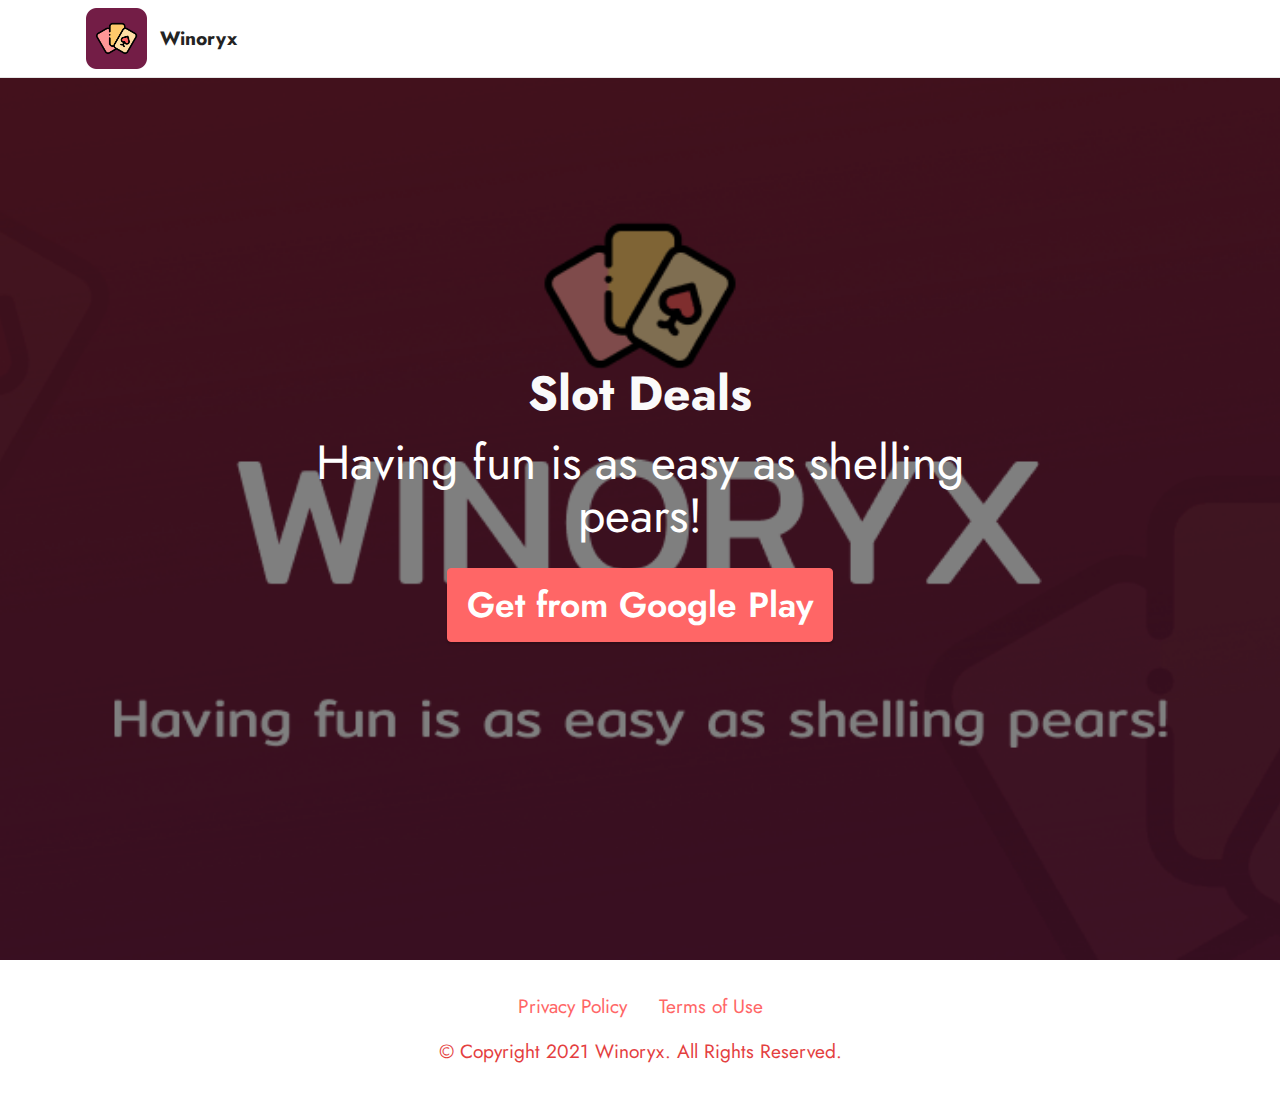
==== commit f17a6a53: "Add files via upload" ====
--- a/index.html
+++ b/index.html
@@ -96,7 +96,7 @@
             </div>
         </div>
     </div>
-</section><section style="background-color: #fff; font-family: -apple-system, BlinkMacSystemFont, 'Segoe UI', 'Roboto', 'Helvetica Neue', Arial, sans-serif; color:#aaa; font-size:12px; padding: 0; align-items: center; display: flex;"><a href="https://mobirise.site/n" style="flex: 1 1; height: 3rem; padding-left: 1rem;"></a><p style="flex: 0 0 auto; margin:0; padding-right:1rem;"><a href="https://mobirise.site/r" style="color:#aaa;">This website</a> was started with Mobirise template</p></section><script src="assets/web/assets/jquery/jquery.min.js"></script>  <script src="assets/popper/popper.min.js"></script>  <script src="assets/tether/tether.min.js"></script>  <script src="assets/bootstrap/js/bootstrap.min.js"></script>  <script src="assets/smoothscroll/smooth-scroll.js"></script>  <script src="assets/dropdown/js/nav-dropdown.js"></script>  <script src="assets/dropdown/js/navbar-dropdown.js"></script>  <script src="assets/touchswipe/jquery.touch-swipe.min.js"></script>  <script src="assets/theme/js/script.js"></script>  
+  
   
   
 </body>
